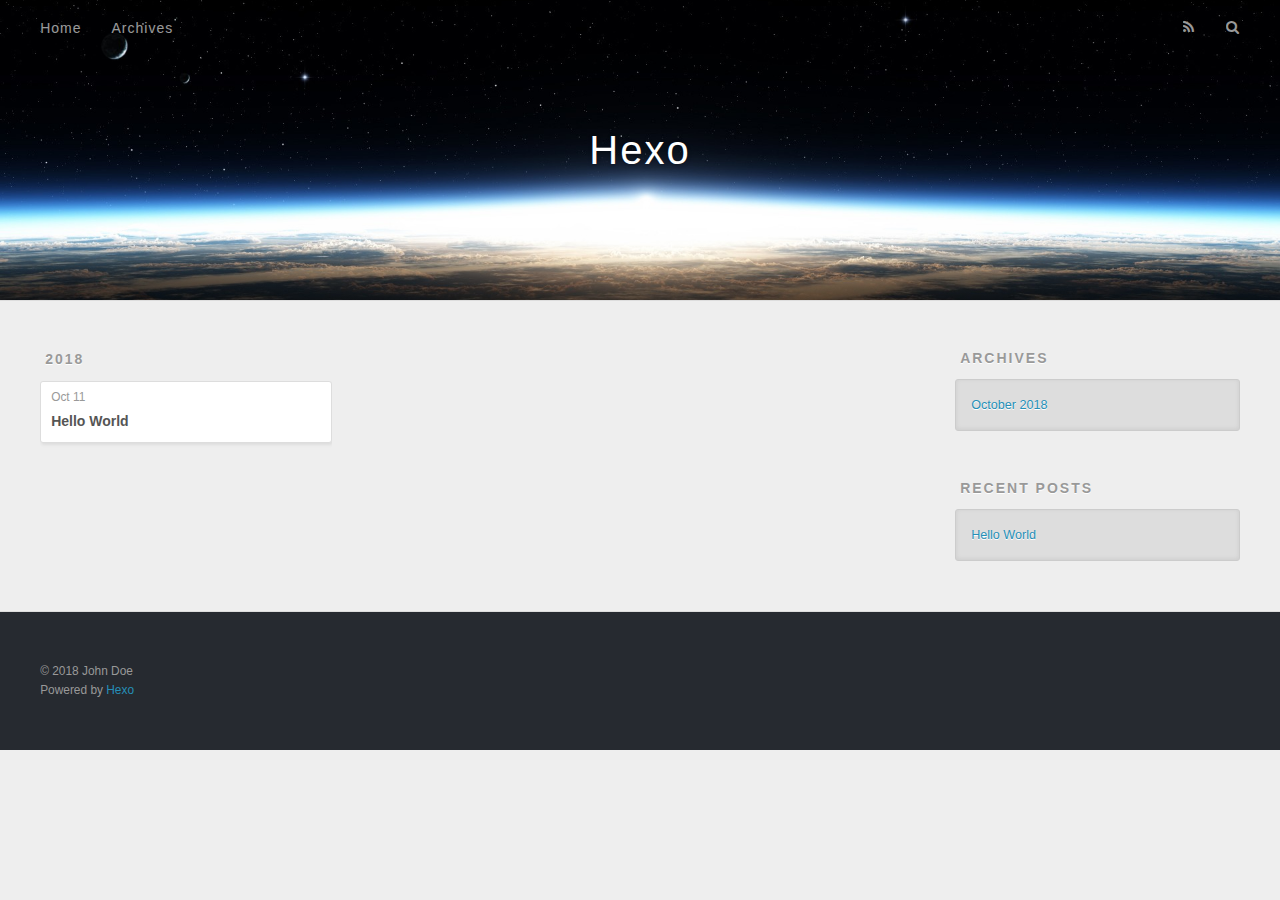
==== archives/index.html @ 6edc49e1 "Site updated: 2018-10-11 16:10:20" ====
<!DOCTYPE html>
<html>
<head>
  <meta charset="utf-8">
  

  
  <title>Archives | Hexo</title>
  <meta name="viewport" content="width=device-width, initial-scale=1, maximum-scale=1">
  <meta property="og:type" content="website">
<meta property="og:title" content="Hexo">
<meta property="og:url" content="http://yoursite.com/archives/index.html">
<meta property="og:site_name" content="Hexo">
<meta property="og:locale" content="default">
<meta name="twitter:card" content="summary">
<meta name="twitter:title" content="Hexo">
  
    <link rel="alternate" href="/atom.xml" title="Hexo" type="application/atom+xml">
  
  
    <link rel="icon" href="/favicon.png">
  
  
    <link href="//fonts.googleapis.com/css?family=Source+Code+Pro" rel="stylesheet" type="text/css">
  
  <link rel="stylesheet" href="/css/style.css">
</head>

<body>
  <div id="container">
    <div id="wrap">
      <header id="header">
  <div id="banner"></div>
  <div id="header-outer" class="outer">
    <div id="header-title" class="inner">
      <h1 id="logo-wrap">
        <a href="/" id="logo">Hexo</a>
      </h1>
      
    </div>
    <div id="header-inner" class="inner">
      <nav id="main-nav">
        <a id="main-nav-toggle" class="nav-icon"></a>
        
          <a class="main-nav-link" href="/">Home</a>
        
          <a class="main-nav-link" href="/archives">Archives</a>
        
      </nav>
      <nav id="sub-nav">
        
          <a id="nav-rss-link" class="nav-icon" href="/atom.xml" title="RSS Feed"></a>
        
        <a id="nav-search-btn" class="nav-icon" title="Search"></a>
      </nav>
      <div id="search-form-wrap">
        <form action="//google.com/search" method="get" accept-charset="UTF-8" class="search-form"><input type="search" name="q" class="search-form-input" placeholder="Search"><button type="submit" class="search-form-submit">&#xF002;</button><input type="hidden" name="sitesearch" value="http://yoursite.com"></form>
      </div>
    </div>
  </div>
</header>
      <div class="outer">
        <section id="main">
  
  
    
    
      
      
      <section class="archives-wrap">
        <div class="archive-year-wrap">
          <a href="/archives/2018" class="archive-year">2018</a>
        </div>
        <div class="archives">
    
    <article class="archive-article archive-type-post">
  <div class="archive-article-inner">
    <header class="archive-article-header">
      <a href="/2018/10/11/hello-world/" class="archive-article-date">
  <time datetime="2018-10-11T07:15:23.136Z" itemprop="datePublished">Oct 11</time>
</a>
      
  
    <h1 itemprop="name">
      <a class="archive-article-title" href="/2018/10/11/hello-world/">Hello World</a>
    </h1>
  

    </header>
  </div>
</article>
  
  
    </div></section>
  


</section>
        
          <aside id="sidebar">
  
    

  
    

  
    
  
    
  <div class="widget-wrap">
    <h3 class="widget-title">Archives</h3>
    <div class="widget">
      <ul class="archive-list"><li class="archive-list-item"><a class="archive-list-link" href="/archives/2018/10/">October 2018</a></li></ul>
    </div>
  </div>


  
    
  <div class="widget-wrap">
    <h3 class="widget-title">Recent Posts</h3>
    <div class="widget">
      <ul>
        
          <li>
            <a href="/2018/10/11/hello-world/">Hello World</a>
          </li>
        
      </ul>
    </div>
  </div>

  
</aside>
        
      </div>
      <footer id="footer">
  
  <div class="outer">
    <div id="footer-info" class="inner">
      &copy; 2018 John Doe<br>
      Powered by <a href="http://hexo.io/" target="_blank">Hexo</a>
    </div>
  </div>
</footer>
    </div>
    <nav id="mobile-nav">
  
    <a href="/" class="mobile-nav-link">Home</a>
  
    <a href="/archives" class="mobile-nav-link">Archives</a>
  
</nav>
    

<script src="//ajax.googleapis.com/ajax/libs/jquery/2.0.3/jquery.min.js"></script>


  <link rel="stylesheet" href="/fancybox/jquery.fancybox.css">
  <script src="/fancybox/jquery.fancybox.pack.js"></script>


<script src="/js/script.js"></script>



  </div>
</body>
</html>
---- css/style.css ----
body {
  width: 100%;
}
body:before,
body:after {
  content: "";
  display: table;
}
body:after {
  clear: both;
}
html,
body,
div,
span,
applet,
object,
iframe,
h1,
h2,
h3,
h4,
h5,
h6,
p,
blockquote,
pre,
a,
abbr,
acronym,
address,
big,
cite,
code,
del,
dfn,
em,
img,
ins,
kbd,
q,
s,
samp,
small,
strike,
strong,
sub,
sup,
tt,
var,
dl,
dt,
dd,
ol,
ul,
li,
fieldset,
form,
label,
legend,
table,
caption,
tbody,
tfoot,
thead,
tr,
th,
td {
  margin: 0;
  padding: 0;
  border: 0;
  outline: 0;
  font-weight: inherit;
  font-style: inherit;
  font-family: inherit;
  font-size: 100%;
  vertical-align: baseline;
}
body {
  line-height: 1;
  color: #000;
  background: #fff;
}
ol,
ul {
  list-style: none;
}
table {
  border-collapse: separate;
  border-spacing: 0;
  vertical-align: middle;
}
caption,
th,
td {
  text-align: left;
  font-weight: normal;
  vertical-align: middle;
}
a img {
  border: none;
}
input,
button {
  margin: 0;
  padding: 0;
}
input::-moz-focus-inner,
button::-moz-focus-inner {
  border: 0;
  padding: 0;
}
@font-face {
  font-family: FontAwesome;
  font-style: normal;
  font-weight: normal;
  src: url("fonts/fontawesome-webfont.eot?v=#4.0.3");
  src: url("fonts/fontawesome-webfont.eot?#iefix&v=#4.0.3") format("embedded-opentype"), url("fonts/fontawesome-webfont.woff?v=#4.0.3") format("woff"), url("fonts/fontawesome-webfont.ttf?v=#4.0.3") format("truetype"), url("fonts/fontawesome-webfont.svg#fontawesomeregular?v=#4.0.3") format("svg");
}
html,
body,
#container {
  height: 100%;
}
body {
  background: #eee;
  font: 14px -apple-system, BlinkMacSystemFont, "Segoe UI", "Roboto", "Oxygen", "Ubuntu", "Cantarell", "Fira Sans", "Droid Sans", "Helvetica Neue", sans-serif;
  -webkit-text-size-adjust: 100%;
}
.outer {
  max-width: 1220px;
  margin: 0 auto;
  padding: 0 20px;
}
.outer:before,
.outer:after {
  content: "";
  display: table;
}
.outer:after {
  clear: both;
}
.inner {
  display: inline;
  float: left;
  width: 98.33333333333333%;
  margin: 0 0.833333333333333%;
}
.left,
.alignleft {
  float: left;
}
.right,
.alignright {
  float: right;
}
.clear {
  clear: both;
}
#container {
  position: relative;
}
.mobile-nav-on {
  overflow: hidden;
}
#wrap {
  height: 100%;
  width: 100%;
  position: absolute;
  top: 0;
  left: 0;
  -webkit-transition: 0.2s ease-out;
  -moz-transition: 0.2s ease-out;
  -ms-transition: 0.2s ease-out;
  transition: 0.2s ease-out;
  z-index: 1;
  background: #eee;
}
.mobile-nav-on #wrap {
  left: 280px;
}
@media screen and (min-width: 768px) {
  #main {
    display: inline;
    float: left;
    width: 73.33333333333333%;
    margin: 0 0.833333333333333%;
  }
}
.article-date,
.article-category-link,
.archive-year,
.widget-title {
  text-decoration: none;
  text-transform: uppercase;
  letter-spacing: 2px;
  color: #999;
  margin-bottom: 1em;
  margin-left: 5px;
  line-height: 1em;
  text-shadow: 0 1px #fff;
  font-weight: bold;
}
.article-inner,
.archive-article-inner {
  background: #fff;
  -webkit-box-shadow: 1px 2px 3px #ddd;
  box-shadow: 1px 2px 3px #ddd;
  border: 1px solid #ddd;
  border-radius: 3px;
}
.article-entry h1,
.widget h1 {
  font-size: 2em;
}
.article-entry h2,
.widget h2 {
  font-size: 1.5em;
}
.article-entry h3,
.widget h3 {
  font-size: 1.3em;
}
.article-entry h4,
.widget h4 {
  font-size: 1.2em;
}
.article-entry h5,
.widget h5 {
  font-size: 1em;
}
.article-entry h6,
.widget h6 {
  font-size: 1em;
  color: #999;
}
.article-entry hr,
.widget hr {
  border: 1px dashed #ddd;
}
.article-entry strong,
.widget strong {
  font-weight: bold;
}
.article-entry em,
.widget em,
.article-entry cite,
.widget cite {
  font-style: italic;
}
.article-entry sup,
.widget sup,
.article-entry sub,
.widget sub {
  font-size: 0.75em;
  line-height: 0;
  position: relative;
  vertical-align: baseline;
}
.article-entry sup,
.widget sup {
  top: -0.5em;
}
.article-entry sub,
.widget sub {
  bottom: -0.2em;
}
.article-entry small,
.widget small {
  font-size: 0.85em;
}
.article-entry acronym,
.widget acronym,
.article-entry abbr,
.widget abbr {
  border-bottom: 1px dotted;
}
.article-entry ul,
.widget ul,
.article-entry ol,
.widget ol,
.article-entry dl,
.widget dl {
  margin: 0 20px;
  line-height: 1.6em;
}
.article-entry ul ul,
.widget ul ul,
.article-entry ol ul,
.widget ol ul,
.article-entry ul ol,
.widget ul ol,
.article-entry ol ol,
.widget ol ol {
  margin-top: 0;
  margin-bottom: 0;
}
.article-entry ul,
.widget ul {
  list-style: disc;
}
.article-entry ol,
.widget ol {
  list-style: decimal;
}
.article-entry dt,
.widget dt {
  font-weight: bold;
}
#header {
  height: 300px;
  position: relative;
  border-bottom: 1px solid #ddd;
}
#header:before,
#header:after {
  content: "";
  position: absolute;
  left: 0;
  right: 0;
  height: 40px;
}
#header:before {
  top: 0;
  background: -webkit-linear-gradient(rgba(0,0,0,0.2), transparent);
  background: -moz-linear-gradient(rgba(0,0,0,0.2), transparent);
  background: -ms-linear-gradient(rgba(0,0,0,0.2), transparent);
  background: linear-gradient(rgba(0,0,0,0.2), transparent);
}
#header:after {
  bottom: 0;
  background: -webkit-linear-gradient(transparent, rgba(0,0,0,0.2));
  background: -moz-linear-gradient(transparent, rgba(0,0,0,0.2));
  background: -ms-linear-gradient(transparent, rgba(0,0,0,0.2));
  background: linear-gradient(transparent, rgba(0,0,0,0.2));
}
#header-outer {
  height: 100%;
  position: relative;
}
#header-inner {
  position: relative;
  overflow: hidden;
}
#banner {
  position: absolute;
  top: 0;
  left: 0;
  width: 100%;
  height: 100%;
  background: url("images/banner.jpg") center #000;
  -webkit-background-size: cover;
  -moz-background-size: cover;
  background-size: cover;
  z-index: -1;
}
#header-title {
  text-align: center;
  height: 40px;
  position: absolute;
  top: 50%;
  left: 0;
  margin-top: -20px;
}
#logo,
#subtitle {
  text-decoration: none;
  color: #fff;
  font-weight: 300;
  text-shadow: 0 1px 4px rgba(0,0,0,0.3);
}
#logo {
  font-size: 40px;
  line-height: 40px;
  letter-spacing: 2px;
}
#subtitle {
  font-size: 16px;
  line-height: 16px;
  letter-spacing: 1px;
}
#subtitle-wrap {
  margin-top: 16px;
}
#main-nav {
  float: left;
  margin-left: -15px;
}
.nav-icon,
.main-nav-link {
  float: left;
  color: #fff;
  opacity: 0.6;
  text-decoration: none;
  text-shadow: 0 1px rgba(0,0,0,0.2);
  -webkit-transition: opacity 0.2s;
  -moz-transition: opacity 0.2s;
  -ms-transition: opacity 0.2s;
  transition: opacity 0.2s;
  display: block;
  padding: 20px 15px;
}
.nav-icon:hover,
.main-nav-link:hover {
  opacity: 1;
}
.nav-icon {
  font-family: FontAwesome;
  text-align: center;
  font-size: 14px;
  width: 14px;
  height: 14px;
  padding: 20px 15px;
  position: relative;
  cursor: pointer;
}
.main-nav-link {
  font-weight: 300;
  letter-spacing: 1px;
}
@media screen and (max-width: 479px) {
  .main-nav-link {
    display: none;
  }
}
#main-nav-toggle {
  display: none;
}
#main-nav-toggle:before {
  content: "\f0c9";
}
@media screen and (max-width: 479px) {
  #main-nav-toggle {
    display: block;
  }
}
#sub-nav {
  float: right;
  margin-right: -15px;
}
#nav-rss-link:before {
  content: "\f09e";
}
#nav-search-btn:before {
  content: "\f002";
}
#search-form-wrap {
  position: absolute;
  top: 15px;
  width: 150px;
  height: 30px;
  right: -150px;
  opacity: 0;
  -webkit-transition: 0.2s ease-out;
  -moz-transition: 0.2s ease-out;
  -ms-transition: 0.2s ease-out;
  transition: 0.2s ease-out;
}
#search-form-wrap.on {
  opacity: 1;
  right: 0;
}
@media screen and (max-width: 479px) {
  #search-form-wrap {
    width: 100%;
    right: -100%;
  }
}
.search-form {
  position: absolute;
  top: 0;
  left: 0;
  right: 0;
  background: #fff;
  padding: 5px 15px;
  border-radius: 15px;
  -webkit-box-shadow: 0 0 10px rgba(0,0,0,0.3);
  box-shadow: 0 0 10px rgba(0,0,0,0.3);
}
.search-form-input {
  border: none;
  background: none;
  color: #555;
  width: 100%;
  font: 13px -apple-system, BlinkMacSystemFont, "Segoe UI", "Roboto", "Oxygen", "Ubuntu", "Cantarell", "Fira Sans", "Droid Sans", "Helvetica Neue", sans-serif;
  outline: none;
}
.search-form-input::-webkit-search-results-decoration,
.search-form-input::-webkit-search-cancel-button {
  -webkit-appearance: none;
}
.search-form-submit {
  position: absolute;
  top: 50%;
  right: 10px;
  margin-top: -7px;
  font: 13px FontAwesome;
  border: none;
  background: none;
  color: #bbb;
  cursor: pointer;
}
.search-form-submit:hover,
.search-form-submit:focus {
  color: #777;
}
.article {
  margin: 50px 0;
}
.article-inner {
  overflow: hidden;
}
.article-meta:before,
.article-meta:after {
  content: "";
  display: table;
}
.article-meta:after {
  clear: both;
}
.article-date {
  float: left;
}
.article-category {
  float: left;
  line-height: 1em;
  color: #ccc;
  text-shadow: 0 1px #fff;
  margin-left: 8px;
}
.article-category:before {
  content: "\2022";
}
.article-category-link {
  margin: 0 12px 1em;
}
.article-header {
  padding: 20px 20px 0;
}
.article-title {
  text-decoration: none;
  font-size: 2em;
  font-weight: bold;
  color: #555;
  line-height: 1.1em;
  -webkit-transition: color 0.2s;
  -moz-transition: color 0.2s;
  -ms-transition: color 0.2s;
  transition: color 0.2s;
}
a.article-title:hover {
  color: #258fb8;
}
.article-entry {
  color: #555;
  padding: 0 20px;
}
.article-entry:before,
.article-entry:after {
  content: "";
  display: table;
}
.article-entry:after {
  clear: both;
}
.article-entry p,
.article-entry table {
  line-height: 1.6em;
  margin: 1.6em 0;
}
.article-entry h1,
.article-entry h2,
.article-entry h3,
.article-entry h4,
.article-entry h5,
.article-entry h6 {
  font-weight: bold;
}
.article-entry h1,
.article-entry h2,
.article-entry h3,
.article-entry h4,
.article-entry h5,
.article-entry h6 {
  line-height: 1.1em;
  margin: 1.1em 0;
}
.article-entry a {
  color: #258fb8;
  text-decoration: none;
}
.article-entry a:hover {
  text-decoration: underline;
}
.article-entry ul,
.article-entry ol,
.article-entry dl {
  margin-top: 1.6em;
  margin-bottom: 1.6em;
}
.article-entry img,
.article-entry video {
  max-width: 100%;
  height: auto;
  display: block;
  margin: auto;
}
.article-entry iframe {
  border: none;
}
.article-entry table {
  width: 100%;
  border-collapse: collapse;
  border-spacing: 0;
}
.article-entry th {
  font-weight: bold;
  border-bottom: 3px solid #ddd;
  padding-bottom: 0.5em;
}
.article-entry td {
  border-bottom: 1px solid #ddd;
  padding: 10px 0;
}
.article-entry blockquote {
  font-family: Georgia, "Times New Roman", serif;
  font-size: 1.4em;
  margin: 1.6em 20px;
  text-align: center;
}
.article-entry blockquote footer {
  font-size: 14px;
  margin: 1.6em 0;
  font-family: -apple-system, BlinkMacSystemFont, "Segoe UI", "Roboto", "Oxygen", "Ubuntu", "Cantarell", "Fira Sans", "Droid Sans", "Helvetica Neue", sans-serif;
}
.article-entry blockquote footer cite:before {
  content: "—";
  padding: 0 0.5em;
}
.article-entry .pullquote {
  text-align: left;
  width: 45%;
  margin: 0;
}
.article-entry .pullquote.left {
  margin-left: 0.5em;
  margin-right: 1em;
}
.article-entry .pullquote.right {
  margin-right: 0.5em;
  margin-left: 1em;
}
.article-entry .caption {
  color: #999;
  display: block;
  font-size: 0.9em;
  margin-top: 0.5em;
  position: relative;
  text-align: center;
}
.article-entry .video-container {
  position: relative;
  padding-top: 56.25%;
  height: 0;
  overflow: hidden;
}
.article-entry .video-container iframe,
.article-entry .video-container object,
.article-entry .video-container embed {
  position: absolute;
  top: 0;
  left: 0;
  width: 100%;
  height: 100%;
  margin-top: 0;
}
.article-more-link a {
  display: inline-block;
  line-height: 1em;
  padding: 6px 15px;
  border-radius: 15px;
  background: #eee;
  color: #999;
  text-shadow: 0 1px #fff;
  text-decoration: none;
}
.article-more-link a:hover {
  background: #258fb8;
  color: #fff;
  text-decoration: none;
  text-shadow: 0 1px #1e7293;
}
.article-footer {
  font-size: 0.85em;
  line-height: 1.6em;
  border-top: 1px solid #ddd;
  padding-top: 1.6em;
  margin: 0 20px 20px;
}
.article-footer:before,
.article-footer:after {
  content: "";
  display: table;
}
.article-footer:after {
  clear: both;
}
.article-footer a {
  color: #999;
  text-decoration: none;
}
.article-footer a:hover {
  color: #555;
}
.article-tag-list-item {
  float: left;
  margin-right: 10px;
}
.article-tag-list-link:before {
  content: "#";
}
.article-comment-link {
  float: right;
}
.article-comment-link:before {
  content: "\f075";
  font-family: FontAwesome;
  padding-right: 8px;
}
.article-share-link {
  cursor: pointer;
  float: right;
  margin-left: 20px;
}
.article-share-link:before {
  content: "\f064";
  font-family: FontAwesome;
  padding-right: 6px;
}
#article-nav {
  position: relative;
}
#article-nav:before,
#article-nav:after {
  content: "";
  display: table;
}
#article-nav:after {
  clear: both;
}
@media screen and (min-width: 768px) {
  #article-nav {
    margin: 50px 0;
  }
  #article-nav:before {
    width: 8px;
    height: 8px;
    position: absolute;
    top: 50%;
    left: 50%;
    margin-top: -4px;
    margin-left: -4px;
    content: "";
    border-radius: 50%;
    background: #ddd;
    -webkit-box-shadow: 0 1px 2px #fff;
    box-shadow: 0 1px 2px #fff;
  }
}
.article-nav-link-wrap {
  text-decoration: none;
  text-shadow: 0 1px #fff;
  color: #999;
  -webkit-box-sizing: border-box;
  -moz-box-sizing: border-box;
  box-sizing: border-box;
  margin-top: 50px;
  text-align: center;
  display: block;
}
.article-nav-link-wrap:hover {
  color: #555;
}
@media screen and (min-width: 768px) {
  .article-nav-link-wrap {
    width: 50%;
    margin-top: 0;
  }
}
@media screen and (min-width: 768px) {
  #article-nav-newer {
    float: left;
    text-align: right;
    padding-right: 20px;
  }
}
@media screen and (min-width: 768px) {
  #article-nav-older {
    float: right;
    text-align: left;
    padding-left: 20px;
  }
}
.article-nav-caption {
  text-transform: uppercase;
  letter-spacing: 2px;
  color: #ddd;
  line-height: 1em;
  font-weight: bold;
}
#article-nav-newer .article-nav-caption {
  margin-right: -2px;
}
.article-nav-title {
  font-size: 0.85em;
  line-height: 1.6em;
  margin-top: 0.5em;
}
.article-share-box {
  position: absolute;
  display: none;
  background: #fff;
  -webkit-box-shadow: 1px 2px 10px rgba(0,0,0,0.2);
  box-shadow: 1px 2px 10px rgba(0,0,0,0.2);
  border-radius: 3px;
  margin-left: -145px;
  overflow: hidden;
  z-index: 1;
}
.article-share-box.on {
  display: block;
}
.article-share-input {
  width: 100%;
  background: none;
  -webkit-box-sizing: border-box;
  -moz-box-sizing: border-box;
  box-sizing: border-box;
  font: 14px -apple-system, BlinkMacSystemFont, "Segoe UI", "Roboto", "Oxygen", "Ubuntu", "Cantarell", "Fira Sans", "Droid Sans", "Helvetica Neue", sans-serif;
  padding: 0 15px;
  color: #555;
  outline: none;
  border: 1px solid #ddd;
  border-radius: 3px 3px 0 0;
  height: 36px;
  line-height: 36px;
}
.article-share-links {
  background: #eee;
}
.article-share-links:before,
.article-share-links:after {
  content: "";
  display: table;
}
.article-share-links:after {
  clear: both;
}
.article-share-twitter,
.article-share-facebook,
.article-share-pinterest,
.article-share-google {
  width: 50px;
  height: 36px;
  display: block;
  float: left;
  position: relative;
  color: #999;
  text-shadow: 0 1px #fff;
}
.article-share-twitter:before,
.article-share-facebook:before,
.article-share-pinterest:before,
.article-share-google:before {
  font-size: 20px;
  font-family: FontAwesome;
  width: 20px;
  height: 20px;
  position: absolute;
  top: 50%;
  left: 50%;
  margin-top: -10px;
  margin-left: -10px;
  text-align: center;
}
.article-share-twitter:hover,
.article-share-facebook:hover,
.article-share-pinterest:hover,
.article-share-google:hover {
  color: #fff;
}
.article-share-twitter:before {
  content: "\f099";
}
.article-share-twitter:hover {
  background: #00aced;
  text-shadow: 0 1px #008abe;
}
.article-share-facebook:before {
  content: "\f09a";
}
.article-share-facebook:hover {
  background: #3b5998;
  text-shadow: 0 1px #2f477a;
}
.article-share-pinterest:before {
  content: "\f0d2";
}
.article-share-pinterest:hover {
  background: #cb2027;
  text-shadow: 0 1px #a21a1f;
}
.article-share-google:before {
  content: "\f0d5";
}
.article-share-google:hover {
  background: #dd4b39;
  text-shadow: 0 1px #be3221;
}
.article-gallery {
  background: #000;
  position: relative;
}
.article-gallery-photos {
  position: relative;
  overflow: hidden;
}
.article-gallery-img {
  display: none;
  max-width: 100%;
}
.article-gallery-img:first-child {
  display: block;
}
.article-gallery-img.loaded {
  position: absolute;
  display: block;
}
.article-gallery-img img {
  display: block;
  max-width: 100%;
  margin: 0 auto;
}
#comments {
  background: #fff;
  -webkit-box-shadow: 1px 2px 3px #ddd;
  box-shadow: 1px 2px 3px #ddd;
  padding: 20px;
  border: 1px solid #ddd;
  border-radius: 3px;
  margin: 50px 0;
}
#comments a {
  color: #258fb8;
}
.archives-wrap {
  margin: 50px 0;
}
.archives:before,
.archives:after {
  content: "";
  display: table;
}
.archives:after {
  clear: both;
}
.archive-year-wrap {
  margin-bottom: 1em;
}
.archives {
  -webkit-column-gap: 10px;
  -moz-column-gap: 10px;
  column-gap: 10px;
}
@media screen and (min-width: 480px) and (max-width: 767px) {
  .archives {
    -webkit-column-count: 2;
    -moz-column-count: 2;
    column-count: 2;
  }
}
@media screen and (min-width: 768px) {
  .archives {
    -webkit-column-count: 3;
    -moz-column-count: 3;
    column-count: 3;
  }
}
.archive-article {
  -webkit-column-break-inside: avoid;
  page-break-inside: avoid;
  overflow: hidden;
  break-inside: avoid-column;
}
.archive-article-inner {
  padding: 10px;
  margin-bottom: 15px;
}
.archive-article-title {
  text-decoration: none;
  font-weight: bold;
  color: #555;
  -webkit-transition: color 0.2s;
  -moz-transition: color 0.2s;
  -ms-transition: color 0.2s;
  transition: color 0.2s;
  line-height: 1.6em;
}
.archive-article-title:hover {
  color: #258fb8;
}
.archive-article-footer {
  margin-top: 1em;
}
.archive-article-date {
  color: #999;
  text-decoration: none;
  font-size: 0.85em;
  line-height: 1em;
  margin-bottom: 0.5em;
  display: block;
}
#page-nav {
  margin: 50px auto;
  background: #fff;
  -webkit-box-shadow: 1px 2px 3px #ddd;
  box-shadow: 1px 2px 3px #ddd;
  border: 1px solid #ddd;
  border-radius: 3px;
  text-align: center;
  color: #999;
  overflow: hidden;
}
#page-nav:before,
#page-nav:after {
  content: "";
  display: table;
}
#page-nav:after {
  clear: both;
}
#page-nav a,
#page-nav span {
  padding: 10px 20px;
  line-height: 1;
  height: 2ex;
}
#page-nav a {
  color: #999;
  text-decoration: none;
}
#page-nav a:hover {
  background: #999;
  color: #fff;
}
#page-nav .prev {
  float: left;
}
#page-nav .next {
  float: right;
}
#page-nav .page-number {
  display: inline-block;
}
@media screen and (max-width: 479px) {
  #page-nav .page-number {
    display: none;
  }
}
#page-nav .current {
  color: #555;
  font-weight: bold;
}
#page-nav .space {
  color: #ddd;
}
#footer {
  background: #262a30;
  padding: 50px 0;
  border-top: 1px solid #ddd;
  color: #999;
}
#footer a {
  color: #258fb8;
  text-decoration: none;
}
#footer a:hover {
  text-decoration: underline;
}
#footer-info {
  line-height: 1.6em;
  font-size: 0.85em;
}
.article-entry pre,
.article-entry .highlight {
  background: #2d2d2d;
  margin: 0 -20px;
  padding: 15px 20px;
  border-style: solid;
  border-color: #ddd;
  border-width: 1px 0;
  overflow: auto;
  color: #ccc;
  line-height: 22.400000000000002px;
}
.article-entry .highlight .gutter pre,
.article-entry .gist .gist-file .gist-data .line-numbers {
  color: #666;
  font-size: 0.85em;
}
.article-entry pre,
.article-entry code {
  font-family: "Source Code Pro", Consolas, Monaco, Menlo, Consolas, monospace;
}
.article-entry code {
  background: #eee;
  text-shadow: 0 1px #fff;
  padding: 0 0.3em;
}
.article-entry pre code {
  background: none;
  text-shadow: none;
  padding: 0;
}
.article-entry .highlight pre {
  border: none;
  margin: 0;
  padding: 0;
}
.article-entry .highlight table {
  margin: 0;
  width: auto;
}
.article-entry .highlight td {
  border: none;
  padding: 0;
}
.article-entry .highlight figcaption {
  font-size: 0.85em;
  color: #999;
  line-height: 1em;
  margin-bottom: 1em;
}
.article-entry .highlight figcaption:before,
.article-entry .highlight figcaption:after {
  content: "";
  display: table;
}
.article-entry .highlight figcaption:after {
  clear: both;
}
.article-entry .highlight figcaption a {
  float: right;
}
.article-entry .highlight .gutter pre {
  text-align: right;
  padding-right: 20px;
}
.article-entry .highlight .line {
  height: 22.400000000000002px;
}
.article-entry .highlight .line.marked {
  background: #515151;
}
.article-entry .gist {
  margin: 0 -20px;
  border-style: solid;
  border-color: #ddd;
  border-width: 1px 0;
  background: #2d2d2d;
  padding: 15px 20px 15px 0;
}
.article-entry .gist .gist-file {
  border: none;
  font-family: "Source Code Pro", Consolas, Monaco, Menlo, Consolas, monospace;
  margin: 0;
}
.article-entry .gist .gist-file .gist-data {
  background: none;
  border: none;
}
.article-entry .gist .gist-file .gist-data .line-numbers {
  background: none;
  border: none;
  padding: 0 20px 0 0;
}
.article-entry .gist .gist-file .gist-data .line-data {
  padding: 0 !important;
}
.article-entry .gist .gist-file .highlight {
  margin: 0;
  padding: 0;
  border: none;
}
.article-entry .gist .gist-file .gist-meta {
  background: #2d2d2d;
  color: #999;
  font: 0.85em -apple-system, BlinkMacSystemFont, "Segoe UI", "Roboto", "Oxygen", "Ubuntu", "Cantarell", "Fira Sans", "Droid Sans", "Helvetica Neue", sans-serif;
  text-shadow: 0 0;
  padding: 0;
  margin-top: 1em;
  margin-left: 20px;
}
.article-entry .gist .gist-file .gist-meta a {
  color: #258fb8;
  font-weight: normal;
}
.article-entry .gist .gist-file .gist-meta a:hover {
  text-decoration: underline;
}
pre .comment,
pre .title {
  color: #999;
}
pre .variable,
pre .attribute,
pre .tag,
pre .regexp,
pre .ruby .constant,
pre .xml .tag .title,
pre .xml .pi,
pre .xml .doctype,
pre .html .doctype,
pre .css .id,
pre .css .class,
pre .css .pseudo {
  color: #f2777a;
}
pre .number,
pre .preprocessor,
pre .built_in,
pre .literal,
pre .params,
pre .constant {
  color: #f99157;
}
pre .class,
pre .ruby .class .title,
pre .css .rules .attribute {
  color: #9c9;
}
pre .string,
pre .value,
pre .inheritance,
pre .header,
pre .ruby .symbol,
pre .xml .cdata {
  color: #9c9;
}
pre .css .hexcolor {
  color: #6cc;
}
pre .function,
pre .python .decorator,
pre .python .title,
pre .ruby .function .title,
pre .ruby .title .keyword,
pre .perl .sub,
pre .javascript .title,
pre .coffeescript .title {
  color: #69c;
}
pre .keyword,
pre .javascript .function {
  color: #c9c;
}
@media screen and (max-width: 479px) {
  #mobile-nav {
    position: absolute;
    top: 0;
    left: 0;
    width: 280px;
    height: 100%;
    background: #191919;
    border-right: 1px solid #fff;
  }
}
@media screen and (max-width: 479px) {
  .mobile-nav-link {
    display: block;
    color: #999;
    text-decoration: none;
    padding: 15px 20px;
    font-weight: bold;
  }
  .mobile-nav-link:hover {
    color: #fff;
  }
}
@media screen and (min-width: 768px) {
  #sidebar {
    display: inline;
    float: left;
    width: 23.333333333333332%;
    margin: 0 0.833333333333333%;
  }
}
.widget-wrap {
  margin: 50px 0;
}
.widget {
  color: #777;
  text-shadow: 0 1px #fff;
  background: #ddd;
  -webkit-box-shadow: 0 -1px 4px #ccc inset;
  box-shadow: 0 -1px 4px #ccc inset;
  border: 1px solid #ccc;
  padding: 15px;
  border-radius: 3px;
}
.widget a {
  color: #258fb8;
  text-decoration: none;
}
.widget a:hover {
  text-decoration: underline;
}
.widget ul ul,
.widget ol ul,
.widget dl ul,
.widget ul ol,
.widget ol ol,
.widget dl ol,
.widget ul dl,
.widget ol dl,
.widget dl dl {
  margin-left: 15px;
  list-style: disc;
}
.widget {
  line-height: 1.6em;
  word-wrap: break-word;
  font-size: 0.9em;
}
.widget ul,
.widget ol {
  list-style: none;
  margin: 0;
}
.widget ul ul,
.widget ol ul,
.widget ul ol,
.widget ol ol {
  margin: 0 20px;
}
.widget ul ul,
.widget ol ul {
  list-style: disc;
}
.widget ul ol,
.widget ol ol {
  list-style: decimal;
}
.category-list-count,
.tag-list-count,
.archive-list-count {
  padding-left: 5px;
  color: #999;
  font-size: 0.85em;
}
.category-list-count:before,
.tag-list-count:before,
.archive-list-count:before {
  content: "(";
}
.category-list-count:after,
.tag-list-count:after,
.archive-list-count:after {
  content: ")";
}
.tagcloud a {
  margin-right: 5px;
  display: inline-block;
}
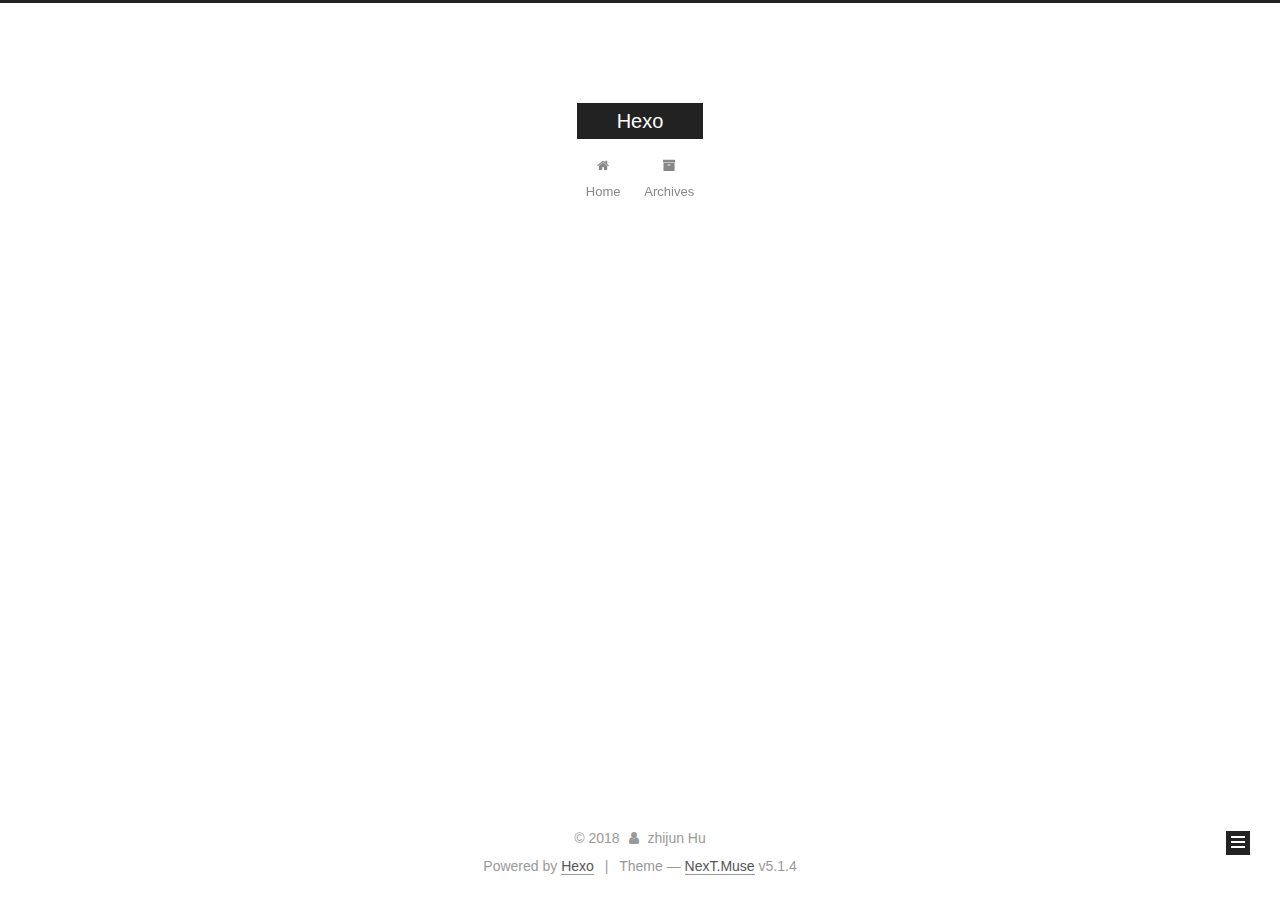
==== commit 39599ebf: "Site updated: 2018-10-11 17:26:01" ====
--- a/archives/index.html
+++ b/archives/index.html
@@ -1,170 +1,551 @@
 <!DOCTYPE html>
-<html>
+
+
+
+  
+
+
+<html class="theme-next muse use-motion" lang="">
 <head>
-  <meta charset="utf-8">
-  
-
-  
-  <title>Archives | Hexo</title>
-  <meta name="viewport" content="width=device-width, initial-scale=1, maximum-scale=1">
-  <meta property="og:type" content="website">
+  <meta charset="UTF-8"/>
+<meta http-equiv="X-UA-Compatible" content="IE=edge" />
+<meta name="viewport" content="width=device-width, initial-scale=1, maximum-scale=1"/>
+<meta name="theme-color" content="#222">
+
+
+
+
+
+
+
+
+
+<meta http-equiv="Cache-Control" content="no-transform" />
+<meta http-equiv="Cache-Control" content="no-siteapp" />
+
+
+
+
+
+
+
+
+
+
+
+
+
+
+
+
+  
+  
+  <link href="/lib/fancybox/source/jquery.fancybox.css?v=2.1.5" rel="stylesheet" type="text/css" />
+
+
+
+
+
+
+
+<link href="/lib/font-awesome/css/font-awesome.min.css?v=4.6.2" rel="stylesheet" type="text/css" />
+
+<link href="/css/main.css?v=5.1.4" rel="stylesheet" type="text/css" />
+
+
+  <link rel="apple-touch-icon" sizes="180x180" href="/images/apple-touch-icon-next.png?v=5.1.4">
+
+
+  <link rel="icon" type="image/png" sizes="32x32" href="/images/favicon-32x32-next.png?v=5.1.4">
+
+
+  <link rel="icon" type="image/png" sizes="16x16" href="/images/favicon-16x16-next.png?v=5.1.4">
+
+
+  <link rel="mask-icon" href="/images/logo.svg?v=5.1.4" color="#222">
+
+
+
+
+
+  <meta name="keywords" content="Hexo, NexT" />
+
+
+
+
+
+
+
+
+
+
+<meta property="og:type" content="website">
 <meta property="og:title" content="Hexo">
 <meta property="og:url" content="http://yoursite.com/archives/index.html">
 <meta property="og:site_name" content="Hexo">
 <meta property="og:locale" content="default">
 <meta name="twitter:card" content="summary">
 <meta name="twitter:title" content="Hexo">
-  
-    <link rel="alternate" href="/atom.xml" title="Hexo" type="application/atom+xml">
-  
-  
-    <link rel="icon" href="/favicon.png">
-  
-  
-    <link href="//fonts.googleapis.com/css?family=Source+Code+Pro" rel="stylesheet" type="text/css">
-  
-  <link rel="stylesheet" href="/css/style.css">
+
+
+
+<script type="text/javascript" id="hexo.configurations">
+  var NexT = window.NexT || {};
+  var CONFIG = {
+    root: '/',
+    scheme: 'Muse',
+    version: '5.1.4',
+    sidebar: {"position":"left","display":"post","offset":12,"b2t":false,"scrollpercent":false,"onmobile":false},
+    fancybox: true,
+    tabs: true,
+    motion: {"enable":true,"async":false,"transition":{"post_block":"fadeIn","post_header":"slideDownIn","post_body":"slideDownIn","coll_header":"slideLeftIn","sidebar":"slideUpIn"}},
+    duoshuo: {
+      userId: '0',
+      author: 'Author'
+    },
+    algolia: {
+      applicationID: '',
+      apiKey: '',
+      indexName: '',
+      hits: {"per_page":10},
+      labels: {"input_placeholder":"Search for Posts","hits_empty":"We didn't find any results for the search: ${query}","hits_stats":"${hits} results found in ${time} ms"}
+    }
+  };
+</script>
+
+
+
+  <link rel="canonical" href="http://yoursite.com/archives/"/>
+
+
+
+
+
+  <title>Archive | Hexo</title>
+  
+
+
+
+
+
+
+
+
 </head>
 
-<body>
-  <div id="container">
-    <div id="wrap">
-      <header id="header">
-  <div id="banner"></div>
-  <div id="header-outer" class="outer">
-    <div id="header-title" class="inner">
-      <h1 id="logo-wrap">
-        <a href="/" id="logo">Hexo</a>
-      </h1>
-      
+<body itemscope itemtype="http://schema.org/WebPage" lang="default">
+
+  
+  
+    
+  
+
+  <div class="container sidebar-position-left page-archive">
+    <div class="headband"></div>
+
+    <header id="header" class="header" itemscope itemtype="http://schema.org/WPHeader">
+      <div class="header-inner"><div class="site-brand-wrapper">
+  <div class="site-meta ">
+    
+
+    <div class="custom-logo-site-title">
+      <a href="/"  class="brand" rel="start">
+        <span class="logo-line-before"><i></i></span>
+        <span class="site-title">Hexo</span>
+        <span class="logo-line-after"><i></i></span>
+      </a>
     </div>
-    <div id="header-inner" class="inner">
-      <nav id="main-nav">
-        <a id="main-nav-toggle" class="nav-icon"></a>
-        
-          <a class="main-nav-link" href="/">Home</a>
-        
-          <a class="main-nav-link" href="/archives">Archives</a>
-        
-      </nav>
-      <nav id="sub-nav">
-        
-          <a id="nav-rss-link" class="nav-icon" href="/atom.xml" title="RSS Feed"></a>
-        
-        <a id="nav-search-btn" class="nav-icon" title="Search"></a>
-      </nav>
-      <div id="search-form-wrap">
-        <form action="//google.com/search" method="get" accept-charset="UTF-8" class="search-form"><input type="search" name="q" class="search-form-input" placeholder="Search"><button type="submit" class="search-form-submit">&#xF002;</button><input type="hidden" name="sitesearch" value="http://yoursite.com"></form>
+      
+        <p class="site-subtitle"></p>
+      
+  </div>
+
+  <div class="site-nav-toggle">
+    <button>
+      <span class="btn-bar"></span>
+      <span class="btn-bar"></span>
+      <span class="btn-bar"></span>
+    </button>
+  </div>
+</div>
+
+<nav class="site-nav">
+  
+
+  
+    <ul id="menu" class="menu">
+      
+        
+        <li class="menu-item menu-item-home">
+          <a href="/" rel="section">
+            
+              <i class="menu-item-icon fa fa-fw fa-home"></i> <br />
+            
+            Home
+          </a>
+        </li>
+      
+        
+        <li class="menu-item menu-item-archives">
+          <a href="/archives/" rel="section">
+            
+              <i class="menu-item-icon fa fa-fw fa-archive"></i> <br />
+            
+            Archives
+          </a>
+        </li>
+      
+
+      
+    </ul>
+  
+
+  
+</nav>
+
+
+
+ </div>
+    </header>
+
+    <main id="main" class="main">
+      <div class="main-inner">
+        <div class="content-wrap">
+          <div id="content" class="content">
+            
+
+  
+  
+  
+  <div class="post-block archive">
+    <div id="posts" class="posts-collapse">
+      <span class="archive-move-on"></span>
+
+      <span class="archive-page-counter">
+        
+        
+        
+          
+        
+        Um..! 1 post. Keep on posting.
+      </span>
+
+      
+
+        
+        
+        
+
+        
+          
+          <div class="collection-title">
+            <h1 class="archive-year" id="archive-year-2018">2018</h1>
+          </div>
+        
+        
+
+        
+
+  <article class="post post-type-normal" itemscope itemtype="http://schema.org/Article">
+    <header class="post-header">
+
+      <h2 class="post-title">
+        
+            <a class="post-title-link" href="/2018/10/11/hello-world/" itemprop="url">
+              
+                <span itemprop="name">Hello World</span>
+              
+            </a>
+        
+      </h2>
+
+      <div class="post-meta">
+        <time class="post-time" itemprop="dateCreated"
+              datetime="2018-10-11T15:15:23+08:00"
+              content="2018-10-11" >
+          10-11
+        </time>
       </div>
+
+    </header>
+  </article>
+
+
+
+      
+
     </div>
   </div>
-</header>
-      <div class="outer">
-        <section id="main">
-  
-  
-    
-    
-      
-      
-      <section class="archives-wrap">
-        <div class="archive-year-wrap">
-          <a href="/archives/2018" class="archive-year">2018</a>
+  
+  
+  
+
+  
+
+
+
+          </div>
+          
+
+
+          
+
         </div>
-        <div class="archives">
-    
-    <article class="archive-article archive-type-post">
-  <div class="archive-article-inner">
-    <header class="archive-article-header">
-      <a href="/2018/10/11/hello-world/" class="archive-article-date">
-  <time datetime="2018-10-11T07:15:23.136Z" itemprop="datePublished">Oct 11</time>
-</a>
-      
-  
-    <h1 itemprop="name">
-      <a class="archive-article-title" href="/2018/10/11/hello-world/">Hello World</a>
-    </h1>
-  
-
-    </header>
-  </div>
-</article>
-  
-  
-    </div></section>
-  
-
-
-</section>
-        
-          <aside id="sidebar">
-  
-    
-
-  
-    
-
-  
-    
-  
-    
-  <div class="widget-wrap">
-    <h3 class="widget-title">Archives</h3>
-    <div class="widget">
-      <ul class="archive-list"><li class="archive-list-item"><a class="archive-list-link" href="/archives/2018/10/">October 2018</a></li></ul>
+        
+          
+  
+  <div class="sidebar-toggle">
+    <div class="sidebar-toggle-line-wrap">
+      <span class="sidebar-toggle-line sidebar-toggle-line-first"></span>
+      <span class="sidebar-toggle-line sidebar-toggle-line-middle"></span>
+      <span class="sidebar-toggle-line sidebar-toggle-line-last"></span>
     </div>
   </div>
 
-
-  
+  <aside id="sidebar" class="sidebar">
     
-  <div class="widget-wrap">
-    <h3 class="widget-title">Recent Posts</h3>
-    <div class="widget">
-      <ul>
-        
-          <li>
-            <a href="/2018/10/11/hello-world/">Hello World</a>
-          </li>
-        
-      </ul>
+    <div class="sidebar-inner">
+
+      
+
+      
+
+      <section class="site-overview-wrap sidebar-panel sidebar-panel-active">
+        <div class="site-overview">
+          <div class="site-author motion-element" itemprop="author" itemscope itemtype="http://schema.org/Person">
+            
+              <p class="site-author-name" itemprop="name">zhijun Hu</p>
+              <p class="site-description motion-element" itemprop="description"></p>
+          </div>
+
+          <nav class="site-state motion-element">
+
+            
+              <div class="site-state-item site-state-posts">
+              
+                <a href="/archives/">
+              
+                  <span class="site-state-item-count">1</span>
+                  <span class="site-state-item-name">posts</span>
+                </a>
+              </div>
+            
+
+            
+
+            
+
+          </nav>
+
+          
+
+          
+
+          
+          
+
+          
+          
+
+          
+
+        </div>
+      </section>
+
+      
+
+      
+
     </div>
+  </aside>
+
+
+        
+      </div>
+    </main>
+
+    <footer id="footer" class="footer">
+      <div class="footer-inner">
+        <div class="copyright">&copy; <span itemprop="copyrightYear">2018</span>
+  <span class="with-love">
+    <i class="fa fa-user"></i>
+  </span>
+  <span class="author" itemprop="copyrightHolder">zhijun Hu</span>
+
+  
+</div>
+
+
+  <div class="powered-by">Powered by <a class="theme-link" target="_blank" href="https://hexo.io">Hexo</a></div>
+
+
+
+  <span class="post-meta-divider">|</span>
+
+
+
+  <div class="theme-info">Theme &mdash; <a class="theme-link" target="_blank" href="https://github.com/iissnan/hexo-theme-next">NexT.Muse</a> v5.1.4</div>
+
+
+
+
+        
+
+
+
+
+
+
+
+        
+      </div>
+    </footer>
+
+    
+      <div class="back-to-top">
+        <i class="fa fa-arrow-up"></i>
+        
+      </div>
+    
+
+    
+
   </div>
 
   
-</aside>
-        
-      </div>
-      <footer id="footer">
-  
-  <div class="outer">
-    <div id="footer-info" class="inner">
-      &copy; 2018 John Doe<br>
-      Powered by <a href="http://hexo.io/" target="_blank">Hexo</a>
-    </div>
-  </div>
-</footer>
-    </div>
-    <nav id="mobile-nav">
-  
-    <a href="/" class="mobile-nav-link">Home</a>
-  
-    <a href="/archives" class="mobile-nav-link">Archives</a>
-  
-</nav>
-    
-
-<script src="//ajax.googleapis.com/ajax/libs/jquery/2.0.3/jquery.min.js"></script>
-
-
-  <link rel="stylesheet" href="/fancybox/jquery.fancybox.css">
-  <script src="/fancybox/jquery.fancybox.pack.js"></script>
-
-
-<script src="/js/script.js"></script>
-
-
-
-  </div>
+
+<script type="text/javascript">
+  if (Object.prototype.toString.call(window.Promise) !== '[object Function]') {
+    window.Promise = null;
+  }
+</script>
+
+
+
+
+
+
+
+
+
+  
+
+
+
+
+
+
+
+
+
+
+
+
+  
+  
+    <script type="text/javascript" src="/lib/jquery/index.js?v=2.1.3"></script>
+  
+
+  
+  
+    <script type="text/javascript" src="/lib/fastclick/lib/fastclick.min.js?v=1.0.6"></script>
+  
+
+  
+  
+    <script type="text/javascript" src="/lib/jquery_lazyload/jquery.lazyload.js?v=1.9.7"></script>
+  
+
+  
+  
+    <script type="text/javascript" src="/lib/velocity/velocity.min.js?v=1.2.1"></script>
+  
+
+  
+  
+    <script type="text/javascript" src="/lib/velocity/velocity.ui.min.js?v=1.2.1"></script>
+  
+
+  
+  
+    <script type="text/javascript" src="/lib/fancybox/source/jquery.fancybox.pack.js?v=2.1.5"></script>
+  
+
+
+  
+
+
+  <script type="text/javascript" src="/js/src/utils.js?v=5.1.4"></script>
+
+  <script type="text/javascript" src="/js/src/motion.js?v=5.1.4"></script>
+
+
+
+  
+  
+
+  
+
+  
+
+
+  <script type="text/javascript" src="/js/src/bootstrap.js?v=5.1.4"></script>
+
+
+
+  
+
+
+  
+
+
+
+
+	
+
+
+
+
+
+  
+
+
+
+
+
+  
+
+
+
+
+
+
+
+
+
+
+
+
+  
+
+
+
+
+
+  
+
+  
+
+  
+
+  
+  
+
+  
+
+  
+
+  
+
 </body>
-</html>+</html>
--- a/css/main.css
+++ b/css/main.css
@@ -0,0 +1,2662 @@
+/* normalize.css v3.0.2 | MIT License | git.io/normalize */
+html {
+  font-family: sans-serif; /* 1 */
+  -ms-text-size-adjust: 100%; /* 2 */
+  -webkit-text-size-adjust: 100%; /* 2 */
+}
+body {
+  margin: 0;
+}
+article,
+aside,
+details,
+figcaption,
+figure,
+footer,
+header,
+hgroup,
+main,
+menu,
+nav,
+section,
+summary {
+  display: block;
+}
+audio,
+canvas,
+progress,
+video {
+  display: inline-block; /* 1 */
+  vertical-align: baseline; /* 2 */
+}
+audio:not([controls]) {
+  display: none;
+  height: 0;
+}
+[hidden],
+template {
+  display: none;
+}
+a {
+  background-color: transparent;
+}
+a:active,
+a:hover {
+  outline: 0;
+}
+abbr[title] {
+  border-bottom: 1px dotted;
+}
+b,
+strong {
+  font-weight: bold;
+}
+dfn {
+  font-style: italic;
+}
+h1 {
+  font-size: 2em;
+  margin: 0.67em 0;
+}
+mark {
+  background: #ff0;
+  color: #000;
+}
+small {
+  font-size: 80%;
+}
+sub,
+sup {
+  font-size: 75%;
+  line-height: 0;
+  position: relative;
+  vertical-align: baseline;
+}
+sup {
+  top: -0.5em;
+}
+sub {
+  bottom: -0.25em;
+}
+img {
+  border: 0;
+}
+svg:not(:root) {
+  overflow: hidden;
+}
+figure {
+  margin: 1em 40px;
+}
+hr {
+  -moz-box-sizing: content-box;
+  box-sizing: content-box;
+  height: 0;
+}
+pre {
+  overflow: auto;
+}
+code,
+kbd,
+pre,
+samp {
+  font-family: monospace, monospace;
+  font-size: 1em;
+}
+button,
+input,
+optgroup,
+select,
+textarea {
+  color: inherit; /* 1 */
+  font: inherit; /* 2 */
+  margin: 0; /* 3 */
+}
+button {
+  overflow: visible;
+}
+button,
+select {
+  text-transform: none;
+}
+button,
+html input[type="button"],
+input[type="reset"],
+input[type="submit"] {
+  -webkit-appearance: button; /* 2 */
+  cursor: pointer; /* 3 */
+}
+button[disabled],
+html input[disabled] {
+  cursor: default;
+}
+button::-moz-focus-inner,
+input::-moz-focus-inner {
+  border: 0;
+  padding: 0;
+}
+input {
+  line-height: normal;
+}
+input[type="checkbox"],
+input[type="radio"] {
+  box-sizing: border-box; /* 1 */
+  padding: 0; /* 2 */
+}
+input[type="number"]::-webkit-inner-spin-button,
+input[type="number"]::-webkit-outer-spin-button {
+  height: auto;
+}
+input[type="search"] {
+  -webkit-appearance: textfield; /* 1 */
+  -moz-box-sizing: content-box;
+  -webkit-box-sizing: content-box; /* 2 */
+  box-sizing: content-box;
+}
+input[type="search"]::-webkit-search-cancel-button,
+input[type="search"]::-webkit-search-decoration {
+  -webkit-appearance: none;
+}
+fieldset {
+  border: 1px solid #c0c0c0;
+  margin: 0 2px;
+  padding: 0.35em 0.625em 0.75em;
+}
+legend {
+  border: 0; /* 1 */
+  padding: 0; /* 2 */
+}
+textarea {
+  overflow: auto;
+}
+optgroup {
+  font-weight: bold;
+}
+table {
+  border-collapse: collapse;
+  border-spacing: 0;
+}
+td,
+th {
+  padding: 0;
+}
+::selection {
+  background: #262a30;
+  color: #fff;
+}
+body {
+  position: relative;
+  font-family: 'Lato', "PingFang SC", "Microsoft YaHei", sans-serif;
+  font-size: 14px;
+  line-height: 2;
+  color: #555;
+  background: #fff;
+}
+@media (max-width: 767px) {
+  body {
+    padding-right: 0 !important;
+  }
+}
+@media (min-width: 768px) and (max-width: 991px) {
+  body {
+    padding-right: 0 !important;
+  }
+}
+@media (min-width: 1600px) {
+  body {
+    font-size: 16px;
+  }
+}
+h1,
+h2,
+h3,
+h4,
+h5,
+h6 {
+  margin: 0;
+  padding: 0;
+  font-weight: bold;
+  line-height: 1.5;
+  font-family: 'Lato', "PingFang SC", "Microsoft YaHei", sans-serif;
+}
+h2,
+h3,
+h4,
+h5,
+h6 {
+  margin: 20px 0 15px;
+}
+h1 {
+  font-size: 22px;
+}
+@media (max-width: 767px) {
+  h1 {
+    font-size: 18px;
+  }
+}
+h2 {
+  font-size: 20px;
+}
+@media (max-width: 767px) {
+  h2 {
+    font-size: 16px;
+  }
+}
+h3 {
+  font-size: 18px;
+}
+@media (max-width: 767px) {
+  h3 {
+    font-size: 14px;
+  }
+}
+h4 {
+  font-size: 16px;
+}
+@media (max-width: 767px) {
+  h4 {
+    font-size: 12px;
+  }
+}
+h5 {
+  font-size: 14px;
+}
+@media (max-width: 767px) {
+  h5 {
+    font-size: 10px;
+  }
+}
+h6 {
+  font-size: 12px;
+}
+@media (max-width: 767px) {
+  h6 {
+    font-size: 8px;
+  }
+}
+p {
+  margin: 0 0 20px 0;
+}
+a {
+  color: #555;
+  text-decoration: none;
+  outline: none;
+  border-bottom: 1px solid #999;
+  word-wrap: break-word;
+}
+a:hover {
+  color: #222;
+  border-bottom-color: #222;
+}
+blockquote {
+  margin: 0;
+  padding: 0;
+}
+img {
+  display: block;
+  margin: auto;
+  max-width: 100%;
+  height: auto;
+}
+hr {
+  margin: 40px 0;
+  height: 3px;
+  border: none;
+  background-color: #ddd;
+  background-image: repeating-linear-gradient(-45deg, #fff, #fff 4px, transparent 4px, transparent 8px);
+}
+blockquote {
+  padding: 0 15px;
+  color: #666;
+  border-left: 4px solid #ddd;
+}
+blockquote cite::before {
+  content: "-";
+  padding: 0 5px;
+}
+dt {
+  font-weight: 700;
+}
+dd {
+  margin: 0;
+  padding: 0;
+}
+kbd {
+  border: 1px solid #ccc;
+  border-radius: 0.2em;
+  box-shadow: 0.1em 0.1em 0.2em rgba(0,0,0,0.1);
+  background-color: #f9f9f9;
+  font-family: inherit;
+  background-image: -webkit-linear-gradient(top, #eee, #fff, #eee);
+  padding: 0.1em 0.3em;
+  white-space: nowrap;
+}
+.text-left {
+  text-align: left;
+}
+.text-center {
+  text-align: center;
+}
+.text-right {
+  text-align: right;
+}
+.text-justify {
+  text-align: justify;
+}
+.text-nowrap {
+  white-space: nowrap;
+}
+.text-lowercase {
+  text-transform: lowercase;
+}
+.text-uppercase {
+  text-transform: uppercase;
+}
+.text-capitalize {
+  text-transform: capitalize;
+}
+.center-block {
+  display: block;
+  margin-left: auto;
+  margin-right: auto;
+}
+.clearfix:before,
+.clearfix:after {
+  content: " ";
+  display: table;
+}
+.clearfix:after {
+  clear: both;
+}
+.pullquote {
+  width: 45%;
+}
+.pullquote.left {
+  float: left;
+  margin-left: 5px;
+  margin-right: 10px;
+}
+.pullquote.right {
+  float: right;
+  margin-left: 10px;
+  margin-right: 5px;
+}
+.affix.affix.affix {
+  position: fixed;
+}
+.translation {
+  margin-top: -20px;
+  font-size: 14px;
+  color: #999;
+}
+.scrollbar-measure {
+  width: 100px;
+  height: 100px;
+  overflow: scroll;
+  position: absolute;
+  top: -9999px;
+}
+.use-motion .motion-element {
+  opacity: 0;
+}
+table {
+  margin: 20px 0;
+  width: 100%;
+  border-collapse: collapse;
+  border-spacing: 0;
+  border: 1px solid #ddd;
+  font-size: 14px;
+  table-layout: fixed;
+  word-wrap: break-all;
+}
+table>tbody>tr:nth-of-type(odd) {
+  background-color: #f9f9f9;
+}
+table>tbody>tr:hover {
+  background-color: #f5f5f5;
+}
+caption,
+th,
+td {
+  padding: 8px;
+  text-align: left;
+  vertical-align: middle;
+  font-weight: normal;
+}
+th,
+td {
+  border-bottom: 3px solid #ddd;
+  border-right: 1px solid #eee;
+}
+th {
+  padding-bottom: 10px;
+  font-weight: 700;
+}
+td {
+  border-bottom-width: 1px;
+}
+html,
+body {
+  height: 100%;
+}
+.container {
+  position: relative;
+  min-height: 100%;
+}
+.header-inner {
+  margin: 0 auto;
+  padding: 100px 0 70px;
+  width: 700px;
+}
+@media (min-width: 1600px) {
+  .container .header-inner {
+    width: 900px;
+  }
+}
+.main {
+  padding-bottom: 150px;
+}
+.main-inner {
+  margin: 0 auto;
+  width: 700px;
+}
+@media (min-width: 1600px) {
+  .container .main-inner {
+    width: 900px;
+  }
+}
+.footer {
+  position: absolute;
+  left: 0;
+  bottom: 0;
+  width: 100%;
+  min-height: 50px;
+}
+.footer-inner {
+  box-sizing: border-box;
+  margin: 20px auto;
+  width: 700px;
+}
+@media (min-width: 1600px) {
+  .container .footer-inner {
+    width: 900px;
+  }
+}
+pre,
+.highlight {
+  overflow: auto;
+  margin: 20px 0;
+  padding: 0;
+  font-size: 13px;
+  color: #4d4d4c;
+  background: #f7f7f7;
+  line-height: 1.6;
+}
+pre,
+code {
+  font-family: consolas, Menlo, "PingFang SC", "Microsoft YaHei", monospace;
+}
+code {
+  padding: 2px 4px;
+  word-wrap: break-word;
+  color: #555;
+  background: #eee;
+  border-radius: 3px;
+  font-size: 13px;
+}
+pre {
+  padding: 10px;
+}
+pre code {
+  padding: 0;
+  color: #4d4d4c;
+  background: none;
+  text-shadow: none;
+}
+.highlight {
+  border-radius: 1px;
+}
+.highlight pre {
+  border: none;
+  margin: 0;
+  padding: 10px 0;
+}
+.highlight table {
+  margin: 0;
+  width: auto;
+  border: none;
+}
+.highlight td {
+  border: none;
+  padding: 0;
+}
+.highlight figcaption {
+  font-size: 1em;
+  color: #4d4d4c;
+  line-height: 1em;
+  margin-bottom: 1em;
+}
+.highlight figcaption:before,
+.highlight figcaption:after {
+  content: " ";
+  display: table;
+}
+.highlight figcaption:after {
+  clear: both;
+}
+.highlight figcaption a {
+  float: right;
+  color: #4d4d4c;
+}
+.highlight figcaption a:hover {
+  border-bottom-color: #4d4d4c;
+}
+.highlight .gutter pre {
+  padding-left: 10px;
+  padding-right: 10px;
+  color: #869194;
+  text-align: right;
+  background-color: #eff2f3;
+}
+.highlight .code pre {
+  width: 100%;
+  padding-left: 10px;
+  padding-right: 10px;
+  background-color: #f7f7f7;
+}
+.highlight .line {
+  height: 20px;
+}
+.gutter {
+  -webkit-user-select: none;
+  -moz-user-select: none;
+  -ms-user-select: none;
+  user-select: none;
+}
+.gist table {
+  width: auto;
+}
+.gist table td {
+  border: none;
+}
+pre .deletion {
+  background: #fdd;
+}
+pre .addition {
+  background: #dfd;
+}
+pre .meta {
+  color: #8959a8;
+}
+pre .comment {
+  color: #8e908c;
+}
+pre .variable,
+pre .attribute,
+pre .tag,
+pre .regexp,
+pre .ruby .constant,
+pre .xml .tag .title,
+pre .xml .pi,
+pre .xml .doctype,
+pre .html .doctype,
+pre .css .id,
+pre .css .class,
+pre .css .pseudo {
+  color: #c82829;
+}
+pre .number,
+pre .preprocessor,
+pre .built_in,
+pre .literal,
+pre .params,
+pre .constant,
+pre .command {
+  color: #f5871f;
+}
+pre .ruby .class .title,
+pre .css .rules .attribute,
+pre .string,
+pre .value,
+pre .inheritance,
+pre .header,
+pre .ruby .symbol,
+pre .xml .cdata,
+pre .special,
+pre .number,
+pre .formula {
+  color: #718c00;
+}
+pre .title,
+pre .css .hexcolor {
+  color: #3e999f;
+}
+pre .function,
+pre .python .decorator,
+pre .python .title,
+pre .ruby .function .title,
+pre .ruby .title .keyword,
+pre .perl .sub,
+pre .javascript .title,
+pre .coffeescript .title {
+  color: #4271ae;
+}
+pre .keyword,
+pre .javascript .function {
+  color: #8959a8;
+}
+.full-image.full-image.full-image.full-image {
+  border: none;
+  max-width: 100%;
+  width: auto;
+  margin: 20px auto 25px;
+}
+@media (min-width: 992px) {
+  .full-image.full-image.full-image.full-image {
+    max-width: none;
+    width: 110%;
+    margin: 25px -5%;
+  }
+}
+.blockquote-center,
+.page-home .post-type-quote blockquote,
+.page-post-detail .post-type-quote blockquote {
+  position: relative;
+  margin: 40px 0;
+  padding: 0;
+  border-left: none;
+  text-align: center;
+}
+.blockquote-center::before,
+.page-home .post-type-quote blockquote::before,
+.page-post-detail .post-type-quote blockquote::before,
+.blockquote-center::after,
+.page-home .post-type-quote blockquote::after,
+.page-post-detail .post-type-quote blockquote::after {
+  position: absolute;
+  content: ' ';
+  display: block;
+  width: 100%;
+  height: 24px;
+  opacity: 0.2;
+  background-repeat: no-repeat;
+  background-position: 0 -6px;
+  background-size: 22px 22px;
+}
+.blockquote-center::before,
+.page-home .post-type-quote blockquote::before,
+.page-post-detail .post-type-quote blockquote::before {
+  top: -20px;
+  background-image: url("../images/quote-l.svg");
+  border-top: 1px solid #ccc;
+}
+.blockquote-center::after,
+.page-home .post-type-quote blockquote::after,
+.page-post-detail .post-type-quote blockquote::after {
+  bottom: -20px;
+  background-image: url("../images/quote-r.svg");
+  border-bottom: 1px solid #ccc;
+  background-position: 100% 8px;
+}
+.blockquote-center p,
+.page-home .post-type-quote blockquote p,
+.page-post-detail .post-type-quote blockquote p,
+.blockquote-center div,
+.page-home .post-type-quote blockquote div,
+.page-post-detail .post-type-quote blockquote div {
+  text-align: center;
+}
+.post .post-body .group-picture img {
+  box-sizing: border-box;
+  padding: 0 3px;
+  border: none;
+}
+.post .group-picture-row {
+  overflow: hidden;
+  margin-top: 6px;
+}
+.post .group-picture-row:first-child {
+  margin-top: 0;
+}
+.post .group-picture-column {
+  float: left;
+}
+.page-post-detail .post-body .group-picture-column {
+  float: none;
+  margin-top: 10px;
+  width: auto !important;
+}
+.page-post-detail .post-body .group-picture-column img {
+  margin: 0 auto;
+}
+.page-archive .group-picture-container {
+  overflow: hidden;
+}
+.page-archive .group-picture-row {
+  float: left;
+}
+.page-archive .group-picture-row:first-child {
+  margin-top: 6px;
+}
+.page-archive .group-picture-column {
+  max-width: 150px;
+  max-height: 150px;
+}
+.post-body .note {
+  position: relative;
+  padding: 15px;
+  margin-bottom: 20px;
+  border: 1px solid #eee;
+  border-left-width: 5px;
+  border-radius: 3px;
+}
+.post-body .note h2,
+.post-body .note h3,
+.post-body .note h4,
+.post-body .note h5,
+.post-body .note h6 {
+  margin-top: 0;
+  margin-bottom: 0;
+  border-bottom: initial;
+  padding-top: 0 !important;
+}
+.post-body .note p:first-child,
+.post-body .note ul:first-child,
+.post-body .note ol:first-child,
+.post-body .note table:first-child,
+.post-body .note pre:first-child,
+.post-body .note blockquote:first-child {
+  margin-top: 0;
+}
+.post-body .note p:last-child,
+.post-body .note ul:last-child,
+.post-body .note ol:last-child,
+.post-body .note table:last-child,
+.post-body .note pre:last-child,
+.post-body .note blockquote:last-child {
+  margin-bottom: 0;
+}
+.post-body .note.default {
+  border-left-color: #777;
+}
+.post-body .note.default h2,
+.post-body .note.default h3,
+.post-body .note.default h4,
+.post-body .note.default h5,
+.post-body .note.default h6 {
+  color: #777;
+}
+.post-body .note.primary {
+  border-left-color: #6f42c1;
+}
+.post-body .note.primary h2,
+.post-body .note.primary h3,
+.post-body .note.primary h4,
+.post-body .note.primary h5,
+.post-body .note.primary h6 {
+  color: #6f42c1;
+}
+.post-body .note.info {
+  border-left-color: #428bca;
+}
+.post-body .note.info h2,
+.post-body .note.info h3,
+.post-body .note.info h4,
+.post-body .note.info h5,
+.post-body .note.info h6 {
+  color: #428bca;
+}
+.post-body .note.success {
+  border-left-color: #5cb85c;
+}
+.post-body .note.success h2,
+.post-body .note.success h3,
+.post-body .note.success h4,
+.post-body .note.success h5,
+.post-body .note.success h6 {
+  color: #5cb85c;
+}
+.post-body .note.warning {
+  border-left-color: #f0ad4e;
+}
+.post-body .note.warning h2,
+.post-body .note.warning h3,
+.post-body .note.warning h4,
+.post-body .note.warning h5,
+.post-body .note.warning h6 {
+  color: #f0ad4e;
+}
+.post-body .note.danger {
+  border-left-color: #d9534f;
+}
+.post-body .note.danger h2,
+.post-body .note.danger h3,
+.post-body .note.danger h4,
+.post-body .note.danger h5,
+.post-body .note.danger h6 {
+  color: #d9534f;
+}
+.post-body .label {
+  display: inline;
+  padding: 0 2px;
+  white-space: nowrap;
+}
+.post-body .label.default {
+  background-color: #f0f0f0;
+}
+.post-body .label.primary {
+  background-color: #efe6f7;
+}
+.post-body .label.info {
+  background-color: #e5f2f8;
+}
+.post-body .label.success {
+  background-color: #e7f4e9;
+}
+.post-body .label.warning {
+  background-color: #fcf6e1;
+}
+.post-body .label.danger {
+  background-color: #fae8eb;
+}
+.post-body .tabs {
+  position: relative;
+  display: block;
+  margin-bottom: 20px;
+  padding-top: 10px;
+}
+.post-body .tabs ul.nav-tabs {
+  margin: 0;
+  padding: 0;
+  display: flex;
+  margin-bottom: -1px;
+}
+@media (max-width: 413px) {
+  .post-body .tabs ul.nav-tabs {
+    display: block;
+    margin-bottom: 5px;
+  }
+}
+.post-body .tabs ul.nav-tabs li.tab {
+  list-style-type: none !important;
+  margin: 0 0.25em 0 0;
+  border-top: 3px solid transparent;
+  border-left: 1px solid transparent;
+  border-right: 1px solid transparent;
+}
+@media (max-width: 413px) {
+  .post-body .tabs ul.nav-tabs li.tab {
+    margin: initial;
+    border-top: 1px solid transparent;
+    border-left: 3px solid transparent;
+    border-right: 1px solid transparent;
+    border-bottom: 1px solid transparent;
+  }
+}
+.post-body .tabs ul.nav-tabs li.tab a {
+  outline: 0;
+  border-bottom: initial;
+  display: block;
+  line-height: 1.8em;
+  padding: 0.25em 0.75em;
+  transition-duration: 0.2s;
+  transition-timing-function: ease-out;
+  transition-delay: 0s;
+}
+.post-body .tabs ul.nav-tabs li.tab a i {
+  width: 1.285714285714286em;
+}
+.post-body .tabs ul.nav-tabs li.tab.active {
+  border-top: 3px solid #fc6423;
+  border-left: 1px solid #ddd;
+  border-right: 1px solid #ddd;
+  background-color: #fff;
+}
+@media (max-width: 413px) {
+  .post-body .tabs ul.nav-tabs li.tab.active {
+    border-top: 1px solid #ddd;
+    border-left: 3px solid #fc6423;
+    border-right: 1px solid #ddd;
+    border-bottom: 1px solid #ddd;
+  }
+}
+.post-body .tabs ul.nav-tabs li.tab.active a {
+  cursor: default;
+  color: #555;
+}
+.post-body .tabs .tab-content {
+  background-color: #fff;
+}
+.post-body .tabs .tab-content .tab-pane {
+  border: 1px solid #ddd;
+  padding: 20px 20px 0 20px;
+}
+.post-body .tabs .tab-content .tab-pane:not(.active) {
+  display: none !important;
+}
+.post-body .tabs .tab-content .tab-pane.active {
+  display: block !important;
+}
+.btn {
+  display: inline-block;
+  padding: 0 20px;
+  font-size: 14px;
+  color: #fff;
+  background: #222;
+  border: 2px solid #222;
+  text-decoration: none;
+  border-radius: 0;
+  transition-property: background-color;
+  transition-duration: 0.2s;
+  transition-timing-function: ease-in-out;
+  transition-delay: 0s;
+  line-height: 2;
+}
+.btn:hover {
+  border-color: #222;
+  color: #222;
+  background: #fff;
+}
+.btn +.btn {
+  margin: 0 0 8px 8px;
+}
+.btn .fa-fw {
+  width: 1.285714285714286em;
+  text-align: left;
+}
+.btn-bar {
+  display: block;
+  width: 22px;
+  height: 2px;
+  background: #555;
+  border-radius: 1px;
+}
+.btn-bar+.btn-bar {
+  margin-top: 4px;
+}
+.pagination {
+  margin: 120px 0 40px;
+  text-align: center;
+  border-top: 1px solid #eee;
+}
+.page-number-basic,
+.pagination .prev,
+.pagination .next,
+.pagination .page-number,
+.pagination .space {
+  display: inline-block;
+  position: relative;
+  top: -1px;
+  margin: 0 10px;
+  padding: 0 11px;
+}
+@media (max-width: 767px) {
+  .page-number-basic,
+  .pagination .prev,
+  .pagination .next,
+  .pagination .page-number,
+  .pagination .space {
+    margin: 0 5px;
+  }
+}
+.pagination .prev,
+.pagination .next,
+.pagination .page-number {
+  border-bottom: 0;
+  border-top: 1px solid #eee;
+  transition-property: border-color;
+  transition-duration: 0.2s;
+  transition-timing-function: ease-in-out;
+  transition-delay: 0s;
+}
+.pagination .prev:hover,
+.pagination .next:hover,
+.pagination .page-number:hover {
+  border-top-color: #222;
+}
+.pagination .space {
+  padding: 0;
+  margin: 0;
+}
+.pagination .prev {
+  margin-left: 0;
+}
+.pagination .next {
+  margin-right: 0;
+}
+.pagination .page-number.current {
+  color: #fff;
+  background: #ccc;
+  border-top-color: #ccc;
+}
+@media (max-width: 767px) {
+  .pagination {
+    border-top: none;
+  }
+  .pagination .prev,
+  .pagination .next,
+  .pagination .page-number {
+    margin-bottom: 10px;
+    border-top: 0;
+    border-bottom: 1px solid #eee;
+    padding: 0 10px;
+  }
+  .pagination .prev:hover,
+  .pagination .next:hover,
+  .pagination .page-number:hover {
+    border-bottom-color: #222;
+  }
+}
+.comments {
+  margin: 60px 20px 0;
+}
+.tag-cloud {
+  text-align: center;
+}
+.tag-cloud a {
+  display: inline-block;
+  margin: 10px;
+}
+.back-to-top {
+  box-sizing: border-box;
+  position: fixed;
+  bottom: -100px;
+  right: 30px;
+  z-index: 1050;
+  padding: 0 6px;
+  width: 24px;
+  background: #222;
+  font-size: 12px;
+  opacity: 1;
+  color: #fff;
+  cursor: pointer;
+  text-align: center;
+  -webkit-transform: translateZ(0);
+  transition-property: bottom;
+  transition-duration: 0.2s;
+  transition-timing-function: ease-in-out;
+  transition-delay: 0s;
+}
+@media (min-width: 768px) and (max-width: 991px) {
+  .back-to-top {
+    display: none !important;
+  }
+}
+@media (max-width: 767px) {
+  .back-to-top {
+    display: none !important;
+  }
+}
+.back-to-top.back-to-top-on {
+  bottom: 19px;
+}
+.header {
+  background: transparent;
+}
+.header-inner {
+  position: relative;
+}
+.headband {
+  height: 3px;
+  background: #222;
+}
+.site-meta {
+  margin: 0;
+  text-align: center;
+}
+@media (max-width: 767px) {
+  .site-meta {
+    text-align: center;
+  }
+}
+.brand {
+  position: relative;
+  display: inline-block;
+  padding: 0 40px;
+  color: #fff;
+  background: #222;
+  border-bottom: none;
+}
+.brand:hover {
+  color: #fff;
+}
+.logo {
+  display: inline-block;
+  margin-right: 5px;
+  line-height: 36px;
+  vertical-align: top;
+}
+.site-title {
+  display: inline-block;
+  vertical-align: top;
+  line-height: 36px;
+  font-size: 20px;
+  font-weight: normal;
+  font-family: 'Lato', "PingFang SC", "Microsoft YaHei", sans-serif;
+}
+.site-subtitle {
+  margin-top: 10px;
+  font-size: 13px;
+  color: #999;
+}
+.use-motion .brand {
+  opacity: 0;
+}
+.use-motion .logo,
+.use-motion .site-title,
+.use-motion .site-subtitle {
+  opacity: 0;
+  position: relative;
+  top: -10px;
+}
+.site-nav-toggle {
+  display: none;
+  position: absolute;
+  top: 10px;
+  left: 10px;
+}
+@media (max-width: 767px) {
+  .site-nav-toggle {
+    display: block;
+  }
+}
+.site-nav-toggle button {
+  margin-top: 2px;
+  padding: 9px 10px;
+  background: transparent;
+  border: none;
+}
+@media (max-width: 767px) {
+  .site-nav {
+    display: none;
+    margin: 0 -10px;
+    padding: 0 10px;
+    clear: both;
+    border-top: 1px solid #ddd;
+  }
+}
+@media (min-width: 768px) and (max-width: 991px) {
+  .site-nav {
+    display: block !important;
+  }
+}
+@media (min-width: 992px) {
+  .site-nav {
+    display: block !important;
+  }
+}
+.menu {
+  margin-top: 20px;
+  padding-left: 0;
+  text-align: center;
+}
+.menu .menu-item {
+  display: inline-block;
+  margin: 0 10px;
+  list-style: none;
+}
+@media screen and (max-width: 767px) {
+  .menu .menu-item {
+    margin-top: 10px;
+  }
+}
+.menu .menu-item a {
+  display: block;
+  font-size: 13px;
+  line-height: inherit;
+  border-bottom: 1px solid transparent;
+  transition-property: border-color;
+  transition-duration: 0.2s;
+  transition-timing-function: ease-in-out;
+  transition-delay: 0s;
+}
+.menu .menu-item a:hover {
+  border-bottom-color: #222;
+}
+.menu .menu-item .fa {
+  margin-right: 5px;
+}
+.use-motion .menu-item {
+  opacity: 0;
+}
+.post-body {
+  font-family: 'Lato', "PingFang SC", "Microsoft YaHei", sans-serif;
+}
+@media (max-width: 767px) {
+  .post-body {
+    word-break: break-word;
+  }
+}
+.post-body .fancybox img {
+  display: block !important;
+  margin: 0 auto;
+  cursor: pointer;
+  cursor: zoom-in;
+  cursor: -webkit-zoom-in;
+}
+.post-body .image-caption,
+.post-body .figure .caption {
+  margin: -20px auto 15px;
+  text-align: center;
+  font-size: 14px;
+  color: #999;
+  font-weight: bold;
+  line-height: 1;
+}
+.post-sticky-flag {
+  display: inline-block;
+  font-size: 16px;
+  -ms-transform: rotate(30deg);
+  -webkit-transform: rotate(30deg);
+  -moz-transform: rotate(30deg);
+  -ms-transform: rotate(30deg);
+  -o-transform: rotate(30deg);
+  transform: rotate(30deg);
+}
+.use-motion .post-block,
+.use-motion .pagination,
+.use-motion .comments {
+  opacity: 0;
+}
+.use-motion .post-header {
+  opacity: 0;
+}
+.use-motion .post-body {
+  opacity: 0;
+}
+.use-motion .collection-title {
+  opacity: 0;
+}
+.posts-expand {
+  padding-top: 40px;
+}
+@media (max-width: 767px) {
+  .posts-expand {
+    margin: 0 20px;
+  }
+  .post-body pre .gutter pre {
+    padding-right: 10px;
+  }
+  .post-body .highlight {
+    margin-left: 0px;
+    margin-right: 0px;
+    padding: 0;
+  }
+  .post-body .highlight .gutter pre {
+    padding-right: 10px;
+  }
+}
+@media (min-width: 992px) {
+  .posts-expand .post-body {
+    text-align: justify;
+  }
+}
+.posts-expand .post-body h2,
+.posts-expand .post-body h3,
+.posts-expand .post-body h4,
+.posts-expand .post-body h5,
+.posts-expand .post-body h6 {
+  padding-top: 10px;
+}
+.posts-expand .post-body h2 .header-anchor,
+.posts-expand .post-body h3 .header-anchor,
+.posts-expand .post-body h4 .header-anchor,
+.posts-expand .post-body h5 .header-anchor,
+.posts-expand .post-body h6 .header-anchor {
+  float: right;
+  margin-left: 10px;
+  color: #ccc;
+  border-bottom-style: none;
+  visibility: hidden;
+}
+.posts-expand .post-body h2 .header-anchor:hover,
+.posts-expand .post-body h3 .header-anchor:hover,
+.posts-expand .post-body h4 .header-anchor:hover,
+.posts-expand .post-body h5 .header-anchor:hover,
+.posts-expand .post-body h6 .header-anchor:hover {
+  color: inherit;
+}
+.posts-expand .post-body h2:hover .header-anchor,
+.posts-expand .post-body h3:hover .header-anchor,
+.posts-expand .post-body h4:hover .header-anchor,
+.posts-expand .post-body h5:hover .header-anchor,
+.posts-expand .post-body h6:hover .header-anchor {
+  visibility: visible;
+}
+.posts-expand .post-body ul li {
+  list-style: circle;
+}
+.posts-expand .post-body img {
+  box-sizing: border-box;
+  margin: auto;
+  padding: 3px;
+  border: 1px solid #ddd;
+}
+.posts-expand .post-body .fancybox img {
+  margin: 0 auto 25px;
+}
+@media (max-width: 767px) {
+  .posts-collapse {
+    margin: 0 20px;
+  }
+  .posts-collapse .post-title,
+  .posts-collapse .post-meta {
+    display: block;
+    width: auto;
+    text-align: left;
+  }
+}
+.posts-collapse {
+  position: relative;
+  z-index: 1010;
+  margin-left: 55px;
+}
+.posts-collapse::after {
+  content: " ";
+  position: absolute;
+  top: 20px;
+  left: 0;
+  margin-left: -2px;
+  width: 4px;
+  height: 100%;
+  background: #f5f5f5;
+  z-index: -1;
+}
+@media (max-width: 767px) {
+  .posts-collapse {
+    margin: 0 20px;
+  }
+}
+.posts-collapse .collection-title {
+  position: relative;
+  margin: 60px 0;
+}
+.posts-collapse .collection-title h1,
+.posts-collapse .collection-title h2 {
+  margin-left: 20px;
+}
+.posts-collapse .collection-title small {
+  color: #bbb;
+  margin-left: 5px;
+}
+.posts-collapse .collection-title::before {
+  content: " ";
+  position: absolute;
+  left: 0;
+  top: 50%;
+  margin-left: -4px;
+  margin-top: -4px;
+  width: 8px;
+  height: 8px;
+  background: #bbb;
+  border-radius: 50%;
+}
+.posts-collapse .post {
+  margin: 30px 0;
+}
+.posts-collapse .post-header {
+  position: relative;
+  transition-duration: 0.2s;
+  transition-timing-function: ease-in-out;
+  transition-delay: 0s;
+  transition-property: border;
+  border-bottom: 1px dashed #ccc;
+}
+.posts-collapse .post-header::before {
+  content: " ";
+  position: absolute;
+  left: 0;
+  top: 12px;
+  width: 6px;
+  height: 6px;
+  margin-left: -4px;
+  background: #bbb;
+  border-radius: 50%;
+  border: 1px solid #fff;
+  transition-duration: 0.2s;
+  transition-timing-function: ease-in-out;
+  transition-delay: 0s;
+  transition-property: background;
+}
+.posts-collapse .post-header:hover {
+  border-bottom-color: #666;
+}
+.posts-collapse .post-header:hover::before {
+  background: #222;
+}
+.posts-collapse .post-meta {
+  position: absolute;
+  font-size: 12px;
+  left: 20px;
+  top: 5px;
+}
+.posts-collapse .post-comments-count {
+  display: none;
+}
+.posts-collapse .post-title {
+  margin-left: 60px;
+  font-size: 16px;
+  font-weight: normal;
+  line-height: inherit;
+}
+.posts-collapse .post-title::after {
+  margin-left: 3px;
+  opacity: 0.6;
+}
+.posts-collapse .post-title a {
+  color: #666;
+  border-bottom: none;
+}
+.page-home .post-type-quote .post-header,
+.page-post-detail .post-type-quote .post-header,
+.page-home .post-type-quote .post-tags,
+.page-post-detail .post-type-quote .post-tags {
+  display: none;
+}
+.posts-expand .post-title {
+  text-align: center;
+  word-break: break-word;
+  font-weight: 400;
+}
+.posts-expand .post-title-link {
+  display: inline-block;
+  position: relative;
+  color: #555;
+  border-bottom: none;
+  line-height: 1.2;
+  vertical-align: top;
+}
+.posts-expand .post-title-link::before {
+  content: "";
+  position: absolute;
+  width: 100%;
+  height: 2px;
+  bottom: 0;
+  left: 0;
+  background-color: #000;
+  visibility: hidden;
+  -webkit-transform: scaleX(0);
+  -moz-transform: scaleX(0);
+  -ms-transform: scaleX(0);
+  -o-transform: scaleX(0);
+  transform: scaleX(0);
+  transition-duration: 0.2s;
+  transition-timing-function: ease-in-out;
+  transition-delay: 0s;
+}
+.posts-expand .post-title-link:hover::before {
+  visibility: visible;
+  -webkit-transform: scaleX(1);
+  -moz-transform: scaleX(1);
+  -ms-transform: scaleX(1);
+  -o-transform: scaleX(1);
+  transform: scaleX(1);
+}
+.posts-expand .post-title-link .fa {
+  font-size: 16px;
+}
+.posts-expand .post-meta {
+  margin: 3px 0 60px 0;
+  color: #999;
+  font-family: 'Lato', "PingFang SC", "Microsoft YaHei", sans-serif;
+  font-size: 12px;
+  text-align: center;
+}
+.posts-expand .post-meta .post-category-list {
+  display: inline-block;
+  margin: 0;
+  padding: 3px;
+}
+.posts-expand .post-meta .post-category-list-link {
+  color: #999;
+}
+.posts-expand .post-meta .post-description {
+  font-size: 14px;
+  margin-top: 2px;
+}
+.post-meta-divider {
+  margin: 0 0.5em;
+}
+.post-meta-item-icon {
+  margin-right: 3px;
+}
+@media (min-width: 768px) and (max-width: 991px) {
+  .post-meta-item-icon {
+    display: inline-block;
+  }
+}
+@media (max-width: 767px) {
+  .post-meta-item-icon {
+    display: inline-block;
+  }
+}
+@media (min-width: 768px) and (max-width: 991px) {
+  .post-meta-item-text {
+    display: none;
+  }
+}
+@media (max-width: 767px) {
+  .post-meta-item-text {
+    display: none;
+  }
+}
+@media (max-width: 767px) {
+  .posts-expand .post-comments-count {
+    display: none;
+  }
+}
+.post-button {
+  margin-top: 40px;
+}
+.posts-expand .post-tags {
+  margin-top: 40px;
+  text-align: center;
+}
+.posts-expand .post-tags a {
+  display: inline-block;
+  margin-right: 10px;
+  font-size: 13px;
+}
+.post-nav {
+  display: table;
+  margin-top: 15px;
+  width: 100%;
+  border-top: 1px solid #eee;
+}
+.post-nav-divider {
+  display: table-cell;
+  width: 10%;
+}
+.post-nav-item {
+  display: table-cell;
+  padding: 10px 0 0 0;
+  width: 45%;
+  vertical-align: top;
+}
+.post-nav-item a {
+  position: relative;
+  display: block;
+  line-height: 25px;
+  font-size: 14px;
+  color: #555;
+  border-bottom: none;
+}
+.post-nav-item a:hover {
+  color: #222;
+  border-bottom: none;
+}
+.post-nav-item a:active {
+  top: 2px;
+}
+.post-nav-item .fa {
+  position: absolute;
+  top: 8px;
+  left: 0;
+  font-size: 12px;
+}
+.post-nav-next a {
+  padding-left: 15px;
+}
+.post-nav-prev {
+  text-align: right;
+}
+.post-nav-prev a {
+  padding-right: 15px;
+}
+.post-nav-prev .fa {
+  right: 0;
+  left: auto;
+}
+.posts-expand .post-eof {
+  display: block;
+  margin: 80px auto 60px;
+  width: 8%;
+  height: 1px;
+  background: #ccc;
+  text-align: center;
+}
+.post:last-child .post-eof.post-eof.post-eof {
+  display: none;
+}
+.post-gallery {
+  display: table;
+  table-layout: fixed;
+  width: 100%;
+  border-collapse: separate;
+}
+.post-gallery-row {
+  display: table-row;
+}
+.post-gallery .post-gallery-img {
+  display: table-cell;
+  text-align: center;
+  vertical-align: middle;
+  border: none;
+}
+.post-gallery .post-gallery-img img {
+  max-width: 100%;
+  max-height: 100%;
+  border: none;
+}
+.fancybox-close,
+.fancybox-close:hover {
+  border: none;
+}
+.rtl.post-body p,
+.rtl.post-body a,
+.rtl.post-body h1,
+.rtl.post-body h2,
+.rtl.post-body h3,
+.rtl.post-body h4,
+.rtl.post-body h5,
+.rtl.post-body h6,
+.rtl.post-body li,
+.rtl.post-body ul,
+.rtl.post-body ol {
+  direction: rtl;
+  font-family: UKIJ Ekran;
+}
+.rtl.post-title {
+  font-family: UKIJ Ekran;
+}
+.sidebar {
+  position: fixed;
+  right: 0;
+  top: 0;
+  bottom: 0;
+  width: 0;
+  z-index: 1040;
+  box-shadow: inset 0 2px 6px #000;
+  background: #222;
+  -webkit-transform: translateZ(0);
+}
+.sidebar a {
+  color: #999;
+  border-bottom-color: #555;
+}
+.sidebar a:hover {
+  color: #eee;
+}
+@media (min-width: 768px) and (max-width: 991px) {
+  .sidebar {
+    display: none !important;
+  }
+}
+@media (max-width: 767px) {
+  .sidebar {
+    display: none !important;
+  }
+}
+.sidebar-inner {
+  position: relative;
+  padding: 20px 10px;
+  color: #999;
+  text-align: center;
+}
+.site-overview-wrap {
+  overflow: hidden;
+}
+.site-overview {
+  overflow-y: auto;
+  overflow-x: hidden;
+}
+.sidebar-toggle {
+  position: fixed;
+  right: 30px;
+  bottom: 45px;
+  width: 14px;
+  height: 14px;
+  padding: 5px;
+  background: #222;
+  line-height: 0;
+  z-index: 1050;
+  cursor: pointer;
+  -webkit-transform: translateZ(0);
+}
+@media (min-width: 768px) and (max-width: 991px) {
+  .sidebar-toggle {
+    display: none !important;
+  }
+}
+@media (max-width: 767px) {
+  .sidebar-toggle {
+    display: none !important;
+  }
+}
+.sidebar-toggle-line {
+  position: relative;
+  display: inline-block;
+  vertical-align: top;
+  height: 2px;
+  width: 100%;
+  background: #fff;
+  margin-top: 3px;
+}
+.sidebar-toggle-line:first-child {
+  margin-top: 0;
+}
+.site-author-image {
+  display: block;
+  margin: 0 auto;
+  padding: 2px;
+  max-width: 96px;
+  height: auto;
+  border: 2px solid #333;
+}
+.site-author-name {
+  margin: 5px 0 0;
+  text-align: center;
+  color: #f5f5f5;
+  font-weight: normal;
+}
+.site-description {
+  margin-top: 5px;
+  text-align: center;
+  font-size: 14px;
+  color: #999;
+}
+.site-state {
+  overflow: hidden;
+  line-height: 1.4;
+  white-space: nowrap;
+  text-align: center;
+}
+.site-state-item {
+  display: inline-block;
+  padding: 0 15px;
+  border-left: 1px solid #333;
+}
+.site-state-item:first-child {
+  border-left: none;
+}
+.site-state-item a {
+  border-bottom: none;
+}
+.site-state-item-count {
+  display: block;
+  text-align: center;
+  color: inherit;
+  font-weight: 600;
+  font-size: 18px;
+}
+.site-state-item-name {
+  font-size: 13px;
+  color: inherit;
+}
+.feed-link {
+  margin-top: 20px;
+}
+.feed-link a {
+  display: inline-block;
+  padding: 0 15px;
+  color: #fc6423;
+  border: 1px solid #fc6423;
+  border-radius: 4px;
+}
+.feed-link a i {
+  color: #fc6423;
+  font-size: 14px;
+}
+.feed-link a:hover {
+  color: #fff;
+  background: #fc6423;
+}
+.feed-link a:hover i {
+  color: #fff;
+}
+.links-of-author {
+  margin-top: 20px;
+}
+.links-of-author a {
+  display: inline-block;
+  vertical-align: middle;
+  margin-right: 10px;
+  margin-bottom: 10px;
+  border-bottom-color: #555;
+  font-size: 13px;
+}
+.links-of-author a:before {
+  display: inline-block;
+  vertical-align: middle;
+  margin-right: 3px;
+  content: " ";
+  width: 4px;
+  height: 4px;
+  border-radius: 50%;
+  background: #45ff4f;
+}
+.links-of-blogroll {
+  font-size: 13px;
+}
+.links-of-blogroll-title {
+  margin-top: 20px;
+  font-size: 14px;
+  font-weight: 600;
+}
+.links-of-blogroll-list {
+  margin: 0;
+  padding: 0;
+  list-style: none;
+}
+.links-of-blogroll-item {
+  padding: 2px 10px;
+}
+.links-of-blogroll-item a {
+  max-width: 280px;
+  box-sizing: border-box;
+  display: inline-block;
+  overflow: hidden;
+  white-space: nowrap;
+  text-overflow: ellipsis;
+}
+.sidebar-nav {
+  margin: 0 0 20px;
+  padding-left: 0;
+}
+.sidebar-nav li {
+  display: inline-block;
+  cursor: pointer;
+  border-bottom: 1px solid transparent;
+  font-size: 14px;
+  color: #555;
+}
+.sidebar-nav li:hover {
+  color: #f5f5f5;
+}
+.page-post-detail .sidebar-nav-toc {
+  padding: 0 5px;
+}
+.page-post-detail .sidebar-nav-overview {
+  margin-left: 10px;
+}
+.sidebar-nav .sidebar-nav-active {
+  color: #87daff;
+  border-bottom-color: #87daff;
+}
+.sidebar-nav .sidebar-nav-active:hover {
+  color: #87daff;
+}
+.sidebar-panel {
+  display: none;
+}
+.sidebar-panel-active {
+  display: block;
+}
+.post-toc-empty {
+  font-size: 14px;
+  color: #666;
+}
+.post-toc-wrap {
+  overflow: hidden;
+}
+.post-toc {
+  overflow: auto;
+}
+.post-toc ol {
+  margin: 0;
+  padding: 0 2px 5px 10px;
+  text-align: left;
+  list-style: none;
+  font-size: 14px;
+}
+.post-toc ol > ol {
+  padding-left: 0;
+}
+.post-toc ol a {
+  transition-duration: 0.2s;
+  transition-timing-function: ease-in-out;
+  transition-delay: 0s;
+  transition-property: all;
+  color: #999;
+  border-bottom-color: #555;
+}
+.post-toc ol a:hover {
+  color: #ccc;
+  border-bottom-color: #ccc;
+}
+.post-toc .nav-item {
+  overflow: hidden;
+  text-overflow: ellipsis;
+  text-align: justify;
+  white-space: nowrap;
+  line-height: 1.8;
+}
+.post-toc .nav .nav-child {
+  display: none;
+}
+.post-toc .nav .active > .nav-child {
+  display: block;
+}
+.post-toc .nav .active-current > .nav-child {
+  display: block;
+}
+.post-toc .nav .active-current > .nav-child > .nav-item {
+  display: block;
+}
+.post-toc .nav .active > a {
+  color: #87daff;
+  border-bottom-color: #87daff;
+}
+.post-toc .nav .active-current > a {
+  color: #87daff;
+}
+.post-toc .nav .active-current > a:hover {
+  color: #87daff;
+}
+.footer {
+  font-size: 14px;
+  color: #999;
+}
+.footer img {
+  border: none;
+}
+.footer-inner {
+  text-align: center;
+}
+.with-love {
+  display: inline-block;
+  margin: 0 5px;
+}
+.powered-by,
+.theme-info {
+  display: inline-block;
+}
+.cc-license {
+  margin-top: 10px;
+  text-align: center;
+}
+.cc-license .cc-opacity {
+  opacity: 0.7;
+  border-bottom: none;
+}
+.cc-license .cc-opacity:hover {
+  opacity: 0.9;
+}
+.cc-license img {
+  display: inline-block;
+}
+.theme-next #ds-thread #ds-reset {
+  color: #555;
+}
+.theme-next #ds-thread #ds-reset .ds-replybox {
+  margin-bottom: 30px;
+}
+.theme-next #ds-thread #ds-reset .ds-replybox .ds-avatar,
+.theme-next #ds-reset .ds-avatar img {
+  box-shadow: none;
+}
+.theme-next #ds-thread #ds-reset .ds-textarea-wrapper {
+  border-color: #c7d4e1;
+  background: none;
+  border-top-right-radius: 3px;
+  border-top-left-radius: 3px;
+}
+.theme-next #ds-thread #ds-reset .ds-textarea-wrapper textarea {
+  height: 60px;
+}
+.theme-next #ds-reset .ds-rounded-top {
+  border-radius: 0;
+}
+.theme-next #ds-thread #ds-reset .ds-post-toolbar {
+  box-sizing: border-box;
+  border: 1px solid #c7d4e1;
+  background: #f6f8fa;
+}
+.theme-next #ds-thread #ds-reset .ds-post-options {
+  height: 40px;
+  border: none;
+  background: none;
+}
+.theme-next #ds-thread #ds-reset .ds-toolbar-buttons {
+  top: 11px;
+}
+.theme-next #ds-thread #ds-reset .ds-sync {
+  top: 5px;
+}
+.theme-next #ds-thread #ds-reset .ds-post-button {
+  top: 4px;
+  right: 5px;
+  width: 90px;
+  height: 30px;
+  border: 1px solid #c5ced7;
+  border-radius: 3px;
+  background-image: linear-gradient(#fbfbfc, #f5f7f9);
+  color: #60676d;
+}
+.theme-next #ds-thread #ds-reset .ds-post-button:hover {
+  background-position: 0 -30px;
+  color: #60676d;
+}
+.theme-next #ds-thread #ds-reset .ds-comments-info {
+  padding: 10px 0;
+}
+.theme-next #ds-thread #ds-reset .ds-sort {
+  display: none;
+}
+.theme-next #ds-thread #ds-reset li.ds-tab a.ds-current {
+  border: none;
+  background: #f6f8fa;
+  color: #60676d;
+}
+.theme-next #ds-thread #ds-reset li.ds-tab a.ds-current:hover {
+  background-color: #e9f0f7;
+  color: #60676d;
+}
+.theme-next #ds-thread #ds-reset li.ds-tab a {
+  border-radius: 2px;
+  padding: 5px;
+}
+.theme-next #ds-thread #ds-reset .ds-login-buttons p {
+  color: #999;
+  line-height: 36px;
+}
+.theme-next #ds-thread #ds-reset .ds-login-buttons .ds-service-list li {
+  height: 28px;
+}
+.theme-next #ds-thread #ds-reset .ds-service-list a {
+  background: none;
+  padding: 5px;
+  border: 1px solid;
+  border-radius: 3px;
+  text-align: center;
+}
+.theme-next #ds-thread #ds-reset .ds-service-list a:hover {
+  color: #fff;
+  background: #666;
+}
+.theme-next #ds-thread #ds-reset .ds-service-list .ds-weibo {
+  color: #fc9b00;
+  border-color: #fc9b00;
+}
+.theme-next #ds-thread #ds-reset .ds-service-list .ds-weibo:hover {
+  background: #fc9b00;
+}
+.theme-next #ds-thread #ds-reset .ds-service-list .ds-qq {
+  color: #60a3ec;
+  border-color: #60a3ec;
+}
+.theme-next #ds-thread #ds-reset .ds-service-list .ds-qq:hover {
+  background: #60a3ec;
+}
+.theme-next #ds-thread #ds-reset .ds-service-list .ds-renren {
+  color: #2e7ac4;
+  border-color: #2e7ac4;
+}
+.theme-next #ds-thread #ds-reset .ds-service-list .ds-renren:hover {
+  background: #2e7ac4;
+}
+.theme-next #ds-thread #ds-reset .ds-service-list .ds-douban {
+  color: #37994c;
+  border-color: #37994c;
+}
+.theme-next #ds-thread #ds-reset .ds-service-list .ds-douban:hover {
+  background: #37994c;
+}
+.theme-next #ds-thread #ds-reset .ds-service-list .ds-kaixin {
+  color: #fef20d;
+  border-color: #fef20d;
+}
+.theme-next #ds-thread #ds-reset .ds-service-list .ds-kaixin:hover {
+  background: #fef20d;
+}
+.theme-next #ds-thread #ds-reset .ds-service-list .ds-netease {
+  color: #f00;
+  border-color: #f00;
+}
+.theme-next #ds-thread #ds-reset .ds-service-list .ds-netease:hover {
+  background: #f00;
+}
+.theme-next #ds-thread #ds-reset .ds-service-list .ds-sohu {
+  color: #ffcb05;
+  border-color: #ffcb05;
+}
+.theme-next #ds-thread #ds-reset .ds-service-list .ds-sohu:hover {
+  background: #ffcb05;
+}
+.theme-next #ds-thread #ds-reset .ds-service-list .ds-baidu {
+  color: #2831e0;
+  border-color: #2831e0;
+}
+.theme-next #ds-thread #ds-reset .ds-service-list .ds-baidu:hover {
+  background: #2831e0;
+}
+.theme-next #ds-thread #ds-reset .ds-service-list .ds-google {
+  color: #166bec;
+  border-color: #166bec;
+}
+.theme-next #ds-thread #ds-reset .ds-service-list .ds-google:hover {
+  background: #166bec;
+}
+.theme-next #ds-thread #ds-reset .ds-service-list .ds-weixin {
+  color: #00ce0d;
+  border-color: #00ce0d;
+}
+.theme-next #ds-thread #ds-reset .ds-service-list .ds-weixin:hover {
+  background: #00ce0d;
+}
+.theme-next #ds-thread #ds-reset .ds-service-list .ds-more-services {
+  border: none;
+}
+.theme-next #ds-thread #ds-reset .ds-service-list .ds-more-services:hover {
+  background: none;
+}
+.theme-next #ds-reset .duoshuo-ua-admin {
+  display: inline-block;
+  color: #f00;
+}
+.theme-next #ds-reset .duoshuo-ua-platform,
+.theme-next #ds-reset .duoshuo-ua-browser {
+  color: #ccc;
+}
+.theme-next #ds-reset .duoshuo-ua-platform .fa,
+.theme-next #ds-reset .duoshuo-ua-browser .fa {
+  display: inline-block;
+  margin-right: 3px;
+}
+.theme-next #ds-reset .duoshuo-ua-separator {
+  display: inline-block;
+  margin-left: 5px;
+}
+.theme-next .this_ua {
+  background-color: #ccc !important;
+  border-radius: 4px;
+  padding: 0 5px !important;
+  margin: 1px 1px !important;
+  border: 1px solid #bbb !important;
+  color: #fff;
+  display: inline-block !important;
+}
+.theme-next .this_ua.admin {
+  background-color: #d9534f !important;
+  border-color: #d9534f !important;
+}
+.theme-next .this_ua.platform.iOS,
+.theme-next .this_ua.platform.Mac,
+.theme-next .this_ua.platform.Windows {
+  background-color: #39b3d7 !important;
+  border-color: #46b8da !important;
+}
+.theme-next .this_ua.platform.Linux {
+  background-color: #3a3a3a !important;
+  border-color: #1f1f1f !important;
+}
+.theme-next .this_ua.platform.Android {
+  background-color: #00c47d !important;
+  border-color: #01b171 !important;
+}
+.theme-next .this_ua.browser.Mobile,
+.theme-next .this_ua.browser.Chrome {
+  background-color: #5cb85c !important;
+  border-color: #4cae4c !important;
+}
+.theme-next .this_ua.browser.Firefox {
+  background-color: #f0ad4e !important;
+  border-color: #eea236 !important;
+}
+.theme-next .this_ua.browser.Maxthon,
+.theme-next .this_ua.browser.IE {
+  background-color: #428bca !important;
+  border-color: #357ebd !important;
+}
+.theme-next .this_ua.browser.baidu,
+.theme-next .this_ua.browser.UCBrowser,
+.theme-next .this_ua.browser.Opera {
+  background-color: #d9534f !important;
+  border-color: #d43f3a !important;
+}
+.theme-next .this_ua.browser.Android,
+.theme-next .this_ua.browser.QQBrowser {
+  background-color: #78ace9 !important;
+  border-color: #4cae4c !important;
+}
+.post-spread {
+  margin-top: 20px;
+  text-align: center;
+}
+.jiathis_style {
+  display: inline-block;
+}
+.jiathis_style a {
+  border: none;
+}
+.fa {
+  font-family: FontAwesome !important;
+}
+.post-spread {
+  margin-top: 20px;
+  text-align: center;
+}
+.bdshare-slide-button-box a {
+  border: none;
+}
+.bdsharebuttonbox {
+  display: inline-block;
+}
+.bdsharebuttonbox a {
+  border: none;
+}
+.local-search-pop-overlay {
+  position: fixed;
+  width: 100%;
+  height: 100%;
+  top: 0;
+  left: 0;
+  z-index: 2080;
+  background-color: rgba(0,0,0,0.3);
+}
+.local-search-popup {
+  display: none;
+  position: fixed;
+  top: 10%;
+  left: 50%;
+  margin-left: -350px;
+  width: 700px;
+  height: 80%;
+  padding: 0;
+  background: #fff;
+  color: #333;
+  z-index: 9999;
+  border-radius: 5px;
+}
+@media (max-width: 767px) {
+  .local-search-popup {
+    padding: 0;
+    top: 0;
+    left: 0;
+    margin: 0;
+    width: 100%;
+    height: 100%;
+    border-radius: 0;
+  }
+}
+.local-search-popup ul.search-result-list {
+  padding: 0;
+  margin: 0 5px;
+}
+.local-search-popup p.search-result {
+  border-bottom: 1px dashed #ccc;
+  padding: 5px 0;
+}
+.local-search-popup a.search-result-title {
+  font-weight: bold;
+  font-size: 16px;
+}
+.local-search-popup .search-keyword {
+  border-bottom: 1px dashed #f00;
+  font-weight: bold;
+  color: #f00;
+}
+.local-search-popup .local-search-header {
+  padding: 5px;
+  height: 36px;
+  background: #f5f5f5;
+  border-top-left-radius: 5px;
+  border-top-right-radius: 5px;
+}
+.local-search-popup #local-search-result {
+  overflow: auto;
+  position: relative;
+  padding: 5px 25px;
+  height: calc(100% - 55px);
+}
+.local-search-popup .local-search-input-wrapper {
+  display: inline-block;
+  width: calc(100% - 90px);
+  height: 36px;
+  line-height: 36px;
+  padding: 0 5px;
+}
+.local-search-popup .local-search-input-wrapper input {
+  padding: 8px 0;
+  height: 20px;
+  display: block;
+  width: 100%;
+  outline: none;
+  border: none;
+  background: transparent;
+  vertical-align: middle;
+}
+.local-search-popup .search-icon,
+.local-search-popup .popup-btn-close {
+  display: inline-block;
+  font-size: 18px;
+  color: #999;
+  height: 36px;
+  width: 18px;
+  padding-left: 10px;
+  padding-right: 10px;
+}
+.local-search-popup .search-icon {
+  float: left;
+}
+.local-search-popup .popup-btn-close {
+  border-left: 1px solid #eee;
+  float: right;
+  cursor: pointer;
+}
+.local-search-popup #no-result {
+  position: absolute;
+  left: 50%;
+  top: 50%;
+  -webkit-transform: translate(-50%, -50%);
+  -webkit-transform: translate(-50%, -50%);
+  -moz-transform: translate(-50%, -50%);
+  -ms-transform: translate(-50%, -50%);
+  -o-transform: translate(-50%, -50%);
+  transform: translate(-50%, -50%);
+  color: #ccc;
+}
+.site-uv,
+.site-pv,
+.page-pv {
+  display: inline-block;
+}
+.site-uv .busuanzi-value,
+.site-pv .busuanzi-value,
+.page-pv .busuanzi-value {
+  margin: 0 5px;
+}
+.site-uv {
+  margin-right: 10px;
+}
+.site-uv::after {
+  content: "|";
+  padding-left: 10px;
+}
+.page-archive .archive-page-counter {
+  position: relative;
+  top: 3px;
+  left: 20px;
+}
+@media (max-width: 767px) {
+  .page-archive .archive-page-counter {
+    top: 5px;
+  }
+}
+.page-archive .posts-collapse .archive-move-on {
+  position: absolute;
+  top: 11px;
+  left: 0;
+  margin-left: -6px;
+  width: 10px;
+  height: 10px;
+  opacity: 0.5;
+  background: #555;
+  border: 1px solid #fff;
+  border-radius: 50%;
+}
+.category-all-page .category-all-title {
+  text-align: center;
+}
+.category-all-page .category-all {
+  margin-top: 20px;
+}
+.category-all-page .category-list {
+  margin: 0;
+  padding: 0;
+  list-style: none;
+}
+.category-all-page .category-list-item {
+  margin: 5px 10px;
+}
+.category-all-page .category-list-count {
+  color: #bbb;
+}
+.category-all-page .category-list-count:before {
+  display: inline;
+  content: " (";
+}
+.category-all-page .category-list-count:after {
+  display: inline;
+  content: ") ";
+}
+.category-all-page .category-list-child {
+  padding-left: 10px;
+}
+#schedule ul#event-list {
+  padding-left: 30px;
+}
+#schedule ul#event-list hr {
+  margin: 20px 0 45px 0 !important;
+  background: #222;
+}
+#schedule ul#event-list hr:after {
+  display: inline-block;
+  content: 'NOW';
+  background: #222;
+  color: #fff;
+  font-weight: bold;
+  text-align: right;
+  padding: 0 5px;
+}
+#schedule ul#event-list li.event {
+  margin: 20px 0px;
+  background: #f9f9f9;
+  padding-left: 10px;
+  min-height: 40px;
+}
+#schedule ul#event-list li.event h2.event-summary {
+  margin: 0;
+  padding-bottom: 3px;
+}
+#schedule ul#event-list li.event h2.event-summary:before {
+  display: inline-block;
+  font-family: FontAwesome;
+  font-size: 8px;
+  content: '\f111';
+  vertical-align: middle;
+  margin-right: 25px;
+  color: #bbb;
+}
+#schedule ul#event-list li.event span.event-relative-time {
+  display: inline-block;
+  font-size: 12px;
+  font-weight: 400;
+  padding-left: 12px;
+  color: #bbb;
+}
+#schedule ul#event-list li.event span.event-details {
+  display: block;
+  color: #bbb;
+  margin-left: 56px;
+  padding-top: 3px;
+  padding-bottom: 6px;
+  text-indent: -24px;
+  line-height: 18px;
+}
+#schedule ul#event-list li.event span.event-details:before {
+  text-indent: 0;
+  display: inline-block;
+  width: 14px;
+  font-family: FontAwesome;
+  text-align: center;
+  margin-right: 9px;
+  color: #bbb;
+}
+#schedule ul#event-list li.event span.event-details.event-location:before {
+  content: '\f041';
+}
+#schedule ul#event-list li.event span.event-details.event-duration:before {
+  content: '\f017';
+}
+#schedule ul#event-list li.event-past {
+  background: #fcfcfc;
+}
+#schedule ul#event-list li.event-past > * {
+  opacity: 0.6;
+}
+#schedule ul#event-list li.event-past h2.event-summary {
+  color: #bbb;
+}
+#schedule ul#event-list li.event-past h2.event-summary:before {
+  color: #dfdfdf;
+}
+#schedule ul#event-list li.event-now {
+  background: #222;
+  color: #fff;
+  padding: 15px 0 15px 10px;
+}
+#schedule ul#event-list li.event-now h2.event-summary:before {
+  -webkit-transform: scale(1.2);
+  -moz-transform: scale(1.2);
+  -ms-transform: scale(1.2);
+  -o-transform: scale(1.2);
+  transform: scale(1.2);
+  color: #fff;
+  animation: dot-flash 1s alternate infinite ease-in-out;
+}
+#schedule ul#event-list li.event-now * {
+  color: #fff !important;
+}
+@-moz-keyframes dot-flash {
+  from {
+    opacity: 1;
+    -webkit-transform: scale(1.1);
+    -moz-transform: scale(1.1);
+    -ms-transform: scale(1.1);
+    -o-transform: scale(1.1);
+    transform: scale(1.1);
+  }
+  to {
+    opacity: 0;
+    -webkit-transform: scale(1);
+    -moz-transform: scale(1);
+    -ms-transform: scale(1);
+    -o-transform: scale(1);
+    transform: scale(1);
+  }
+}
+@-webkit-keyframes dot-flash {
+  from {
+    opacity: 1;
+    -webkit-transform: scale(1.1);
+    -moz-transform: scale(1.1);
+    -ms-transform: scale(1.1);
+    -o-transform: scale(1.1);
+    transform: scale(1.1);
+  }
+  to {
+    opacity: 0;
+    -webkit-transform: scale(1);
+    -moz-transform: scale(1);
+    -ms-transform: scale(1);
+    -o-transform: scale(1);
+    transform: scale(1);
+  }
+}
+@-o-keyframes dot-flash {
+  from {
+    opacity: 1;
+    -webkit-transform: scale(1.1);
+    -moz-transform: scale(1.1);
+    -ms-transform: scale(1.1);
+    -o-transform: scale(1.1);
+    transform: scale(1.1);
+  }
+  to {
+    opacity: 0;
+    -webkit-transform: scale(1);
+    -moz-transform: scale(1);
+    -ms-transform: scale(1);
+    -o-transform: scale(1);
+    transform: scale(1);
+  }
+}
+@keyframes dot-flash {
+  from {
+    opacity: 1;
+    -webkit-transform: scale(1.1);
+    -moz-transform: scale(1.1);
+    -ms-transform: scale(1.1);
+    -o-transform: scale(1.1);
+    transform: scale(1.1);
+  }
+  to {
+    opacity: 0;
+    -webkit-transform: scale(1);
+    -moz-transform: scale(1);
+    -ms-transform: scale(1);
+    -o-transform: scale(1);
+    transform: scale(1);
+  }
+}
+.page-post-detail .sidebar-toggle-line {
+  background: #87daff;
+}
+.page-post-detail .comments {
+  overflow: hidden;
+}
+@media (max-width: 767px) {
+  .header-inner,
+  .container .main-inner,
+  .footer-inner {
+    width: auto;
+  }
+}
+embed {
+  display: block;
+  margin: 0px auto 25px auto;
+}
+.custom-logo .site-meta-headline {
+  text-align: center;
+}
+.custom-logo .brand {
+  background: none;
+}
+.custom-logo .site-title {
+  margin: 10px auto 0;
+  font-size: 24px;
+  color: #222;
+}
+.custom-logo .site-title a {
+  border: none;
+}
+.custom-logo-image {
+  margin: 0 auto;
+  padding: 5px;
+  max-width: 150px;
+  background: #fff;
+}
+@media (max-width: 767px) {
+  .site-nav {
+    position: absolute;
+    left: 0;
+    top: 52px;
+    margin: 0;
+    width: 100%;
+    padding: 0;
+    background: #fff;
+    border-bottom: 1px solid #ddd;
+    z-index: 1030;
+  }
+}
+@media (max-width: 767px) {
+  .menu {
+    text-align: left;
+  }
+}
+@media (max-width: 767px) {
+  .menu .menu-item {
+    display: block;
+    margin: 0 10px;
+    vertical-align: top;
+  }
+}
+@media (max-width: 767px) {
+  .menu .menu-item br {
+    display: none;
+  }
+}
+@media (max-width: 767px) {
+  .menu .menu-item a {
+    padding: 5px 10px;
+  }
+}
+.menu .menu-item .fa {
+  margin-right: 0;
+}
+.site-search form {
+  display: none;
+}
+.links-of-blogroll-inline .links-of-blogroll-item {
+  display: inline-block;
+}
